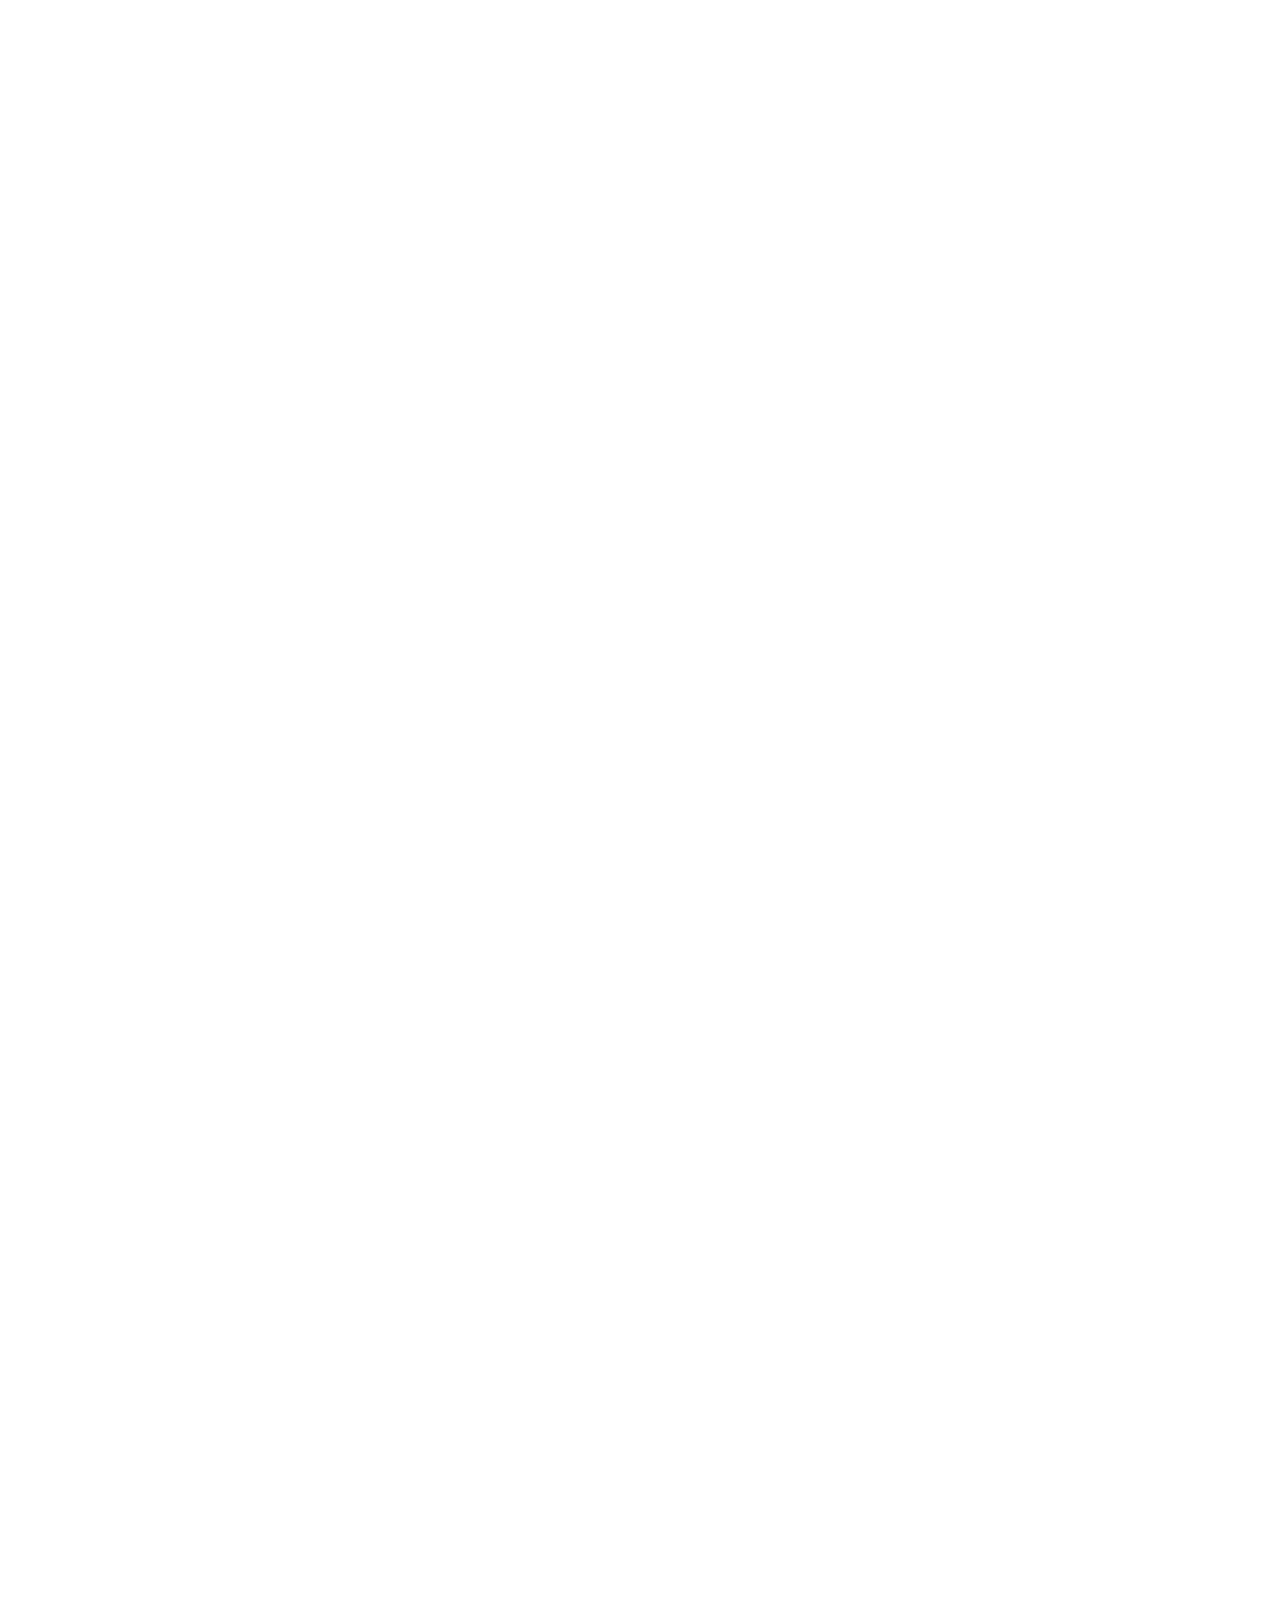
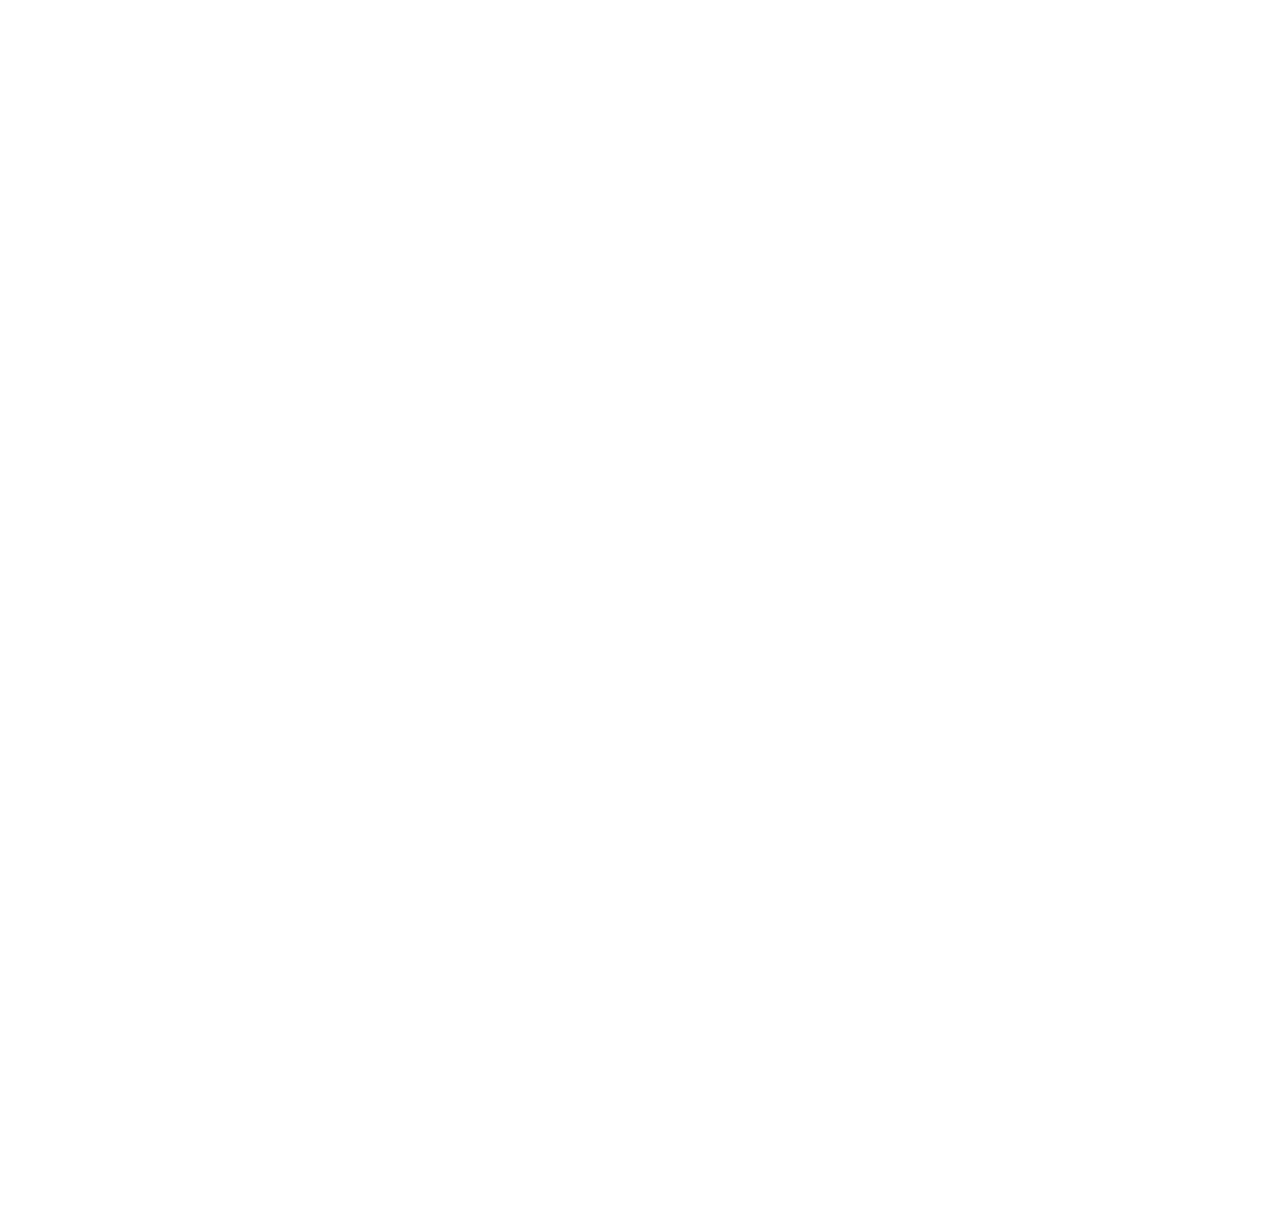
==== about-us.html @ c3145909 "feat: create 'about us' page, and change home page components" ====
<!DOCTYPE html>
<html lang="en">
  <head>
    <meta charset="utf-8" />

    <title>CrossSolutions</title>

    <meta name="description" content="Description" />
    <meta http-equiv="X-UA-Compatible" content="IE=edge" />
    <meta
      name="viewport"
      content="width=device-width, initial-scale=1, maximum-scale=2"
    />

    <link
      rel="icon"
      href="assets/img/brands/crossLogoBranco.png"
      type="image/x-icon"
    />

    <link rel="stylesheet" href="assets/css/bootstrap-grid.css" />
    <link rel="stylesheet" href="assets/css/style.css" />
    <link
      rel="preload"
      href="assets/fonts/source-sans-pro-v21-latin/source-sans-pro-v21-latin-regular.woff2"
      as="font"
      type="font/woff2"
      crossorigin
    />
    <link
      rel="preload"
      href="assets/fonts/source-sans-pro-v21-latin/source-sans-pro-v21-latin-700.woff2"
      as="font"
      type="font/woff2"
      crossorigin
    />
    <link
      rel="preload"
      href="assets/fonts/montserrat-v25-latin/montserrat-v25-latin-700.woff2"
      as="font"
      type="font/woff2"
      crossorigin
    />
    <link
      rel="preload"
      href="assets/fonts/montserrat-v25-latin/montserrat-v25-latin-600.woff2"
      as="font"
      type="font/woff2"
      crossorigin
    />

    <link
      rel="preload"
      href="assets/fonts/material-icons/material-icons.woff2"
      as="font"
      type="font/woff2"
      crossorigin
    />
    <link
      rel="preload"
      href="assets/fonts/material-icons/material-icons-outlined.woff2"
      as="font"
      type="font/woff2"
      crossorigin
    />
    <link
      href="https://cdn.jsdelivr.net/npm/bootstrap@5.0.2/dist/css/bootstrap.min.css"
      rel="stylesheet"
      integrity="sha384-EVSTQN3/azprG1Anm3QDgpJLIm9Nao0Yz1ztcQTwFspd3yD65VohhpuuCOmLASjC"
      crossorigin="anonymous"
    />
  </head>

  <body>
    <main class="main">
      <div class="main-inner">
        <!-- Begin mobile main menu -->
        <nav class="mmm">
          <div class="mmm-content">
            <ul class="mmm-list">
              <li>
                <a href="index.html">Inicio</a>
              </li>
              <li>
                <a href="about-us.html">Sobre nós</a>
              </li>
              <li>
                <a href="#.html">Projetos</a>
              </li>
              <li>
                <a href="#.html">Contato</a>
              </li>
            </ul>
          </div>
        </nav>
        <!-- End mobile main menu -->
        <header class="header header-minimal">
          <nav class="header-fixed">
            <div class="container">
              <div
                class="row flex-nowrap align-items-center justify-content-between"
              >
                <div class="col-auto header-fixed-col logo-wrapper">
                  <a href="index.html" class="logo" title="CrossSolutions">
                    <img
                      src="assets/img/brands/crossLogo.png"
                      alt="CrossSolutions Logo"
                    />
                    <h3
                      class="section-heading shm-none"
                      style="color: #292929; margin-left: 10px"
                    >
                      CrossSolutions
                    </h3>
                  </a>
                </div>
                <div
                  class="col-auto col-xl col-static header-fixed-col d-none d-xl-block"
                >
                  <div
                    class="row flex-nowrap align-items-center justify-content-end"
                  >
                    <div
                      class="col header-fixed-col d-none d-xl-block col-static"
                    >
                      <!-- Begin main menu -->
                      <nav class="main-mnu">
                        <ul class="main-mnu-list">
                          <li>
                            <a href="index.html" data-title="Inicio">
                              <span>Inicio</span>
                            </a>
                          </li>
                          <li>
                            <a href="about-us.html" data-title="Sobre nos">
                              <span>Sobre nós</span>
                            </a>
                          </li>
                          <li>
                            <a href="#.html" data-title="Projetos">
                              <span>Projetos</span>
                            </a>
                          </li>
                          <li>
                            <a href="#.html" data-title="Contato">
                              <span>Contato</span>
                            </a>
                          </li>
                        </ul>
                      </nav>
                      <!-- End main menu -->
                    </div>
                  </div>
                </div>
                <div class="col-auto d-block d-xl-none header-fixed-col">
                  <div class="main-mnu-btn">
                    <span class="bar bar-1"></span>
                    <span class="bar bar-2"></span>
                    <span class="bar bar-3"></span>
                    <span class="bar bar-4"></span>
                  </div>
                </div>
              </div>
            </div>
          </nav>
        </header>
        <!-- Begin bread crumbs -->
        <nav class="bread-crumbs">
          <div class="container">
            <div class="row">
              <div class="col-12">
                <ul class="bread-crumbs-list">
                  <li>
                    <a href="index.html">Inicio</a>
                    <i class="material-icons md-18">chevron_right</i>
                  </li>
                  <li>Sobre nós</li>
                </ul>
              </div>
            </div>
          </div>
        </nav>
        <!-- End bread crumbs -->

        <div class="section" style="padding-top: 1.5%;">
          <div class="container">
            <div class="row">
              <header class="col-12">
                <div class="section-heading heading-center">
                  <div class="section-subheading">nossa historia, e atribuições</div>
                  <h1>Sobre nós</h1>
                  <p class="section-desc">
                    Propondo soluções para a diversidade.
                  </p>
                </div>
              </header>
              <div class="col-12">
                <div class="content">
                  <div class="item-bordered item-border-radius">
                    <img 
                      data-src="assets/img/about-img.jpg"
                      class="img-cover img-responsive lazy"
                      src="[data-uri]"
                      alt=""
                    />
                  </div>
                  <div class="row">
					<div class="col-lg-4 col-md-6 col-12 item">
						<a href="#!" class="iitem item-style iitem-hover">
							<div class="iitem-icon">
								<i class="material-icons material-icons-outlined md-48">emoji_flags</i>
							</div>
							<div class="iitem-icon-bg">
								<i class="material-icons material-icons-outlined">emoji_flags</i>
							</div>
							<h3 class="iitem-heading item-heading-large">Missão</h3>
							<div class="iitem-desc" style="text-align: justify;">Lorem ipsum dolor, sit amet consectetur adipisicing elit.
								Impedit tempora itaque consequatur quas! Consectetur provident id magnam recusandae.</div>
						</a>
					</div>
					<div class="col-lg-4 col-md-6 col-12 item">
						<a href="#!" class="iitem item-style iitem-hover">
							<div class="iitem-icon">
								<i class="material-icons material-icons-outlined md-48">visibility</i>
							</div>
							<div class="iitem-icon-bg">
								<i class="material-icons material-icons-outlined">visibility</i>
							</div>
							<h3 class="iitem-heading item-heading-large">Visão</h3>
							<div class="iitem-desc" style="text-align: justify;">Lorem, ipsum dolor sit amet consectetur adipisicing elit. Vitae,
								eum? Nesciunt quae repellendus deleniti pariatur officiis expedita beatae in
								accusantium.</div>
						</a>
					</div>
					<div class="col-lg-4 col-md-12 col-12 item">
						<a href="#!" class="iitem item-style iitem-hover">
							<div class="iitem-icon">
								<i class="material-icons material-icons-outlined md-48">add_reaction</i>
							</div>
							<div class="iitem-icon-bg">
								<i class="material-icons material-icons-outlined">add_reaction</i>
							</div>
							<h3 class="iitem-heading item-heading-large">Valores</h3>
							<div class="iitem-desc" style="text-align: justify;">Lorem ipsum dolor sit amet consectetur adipisicing elit. Quasi
								sapiente ex nisi quae quisquam quo ut facere obcaecati, enim sequi.</div>
						</a>
					</div>
				</div>
                </div>
              </div>
            </div>
          </div>
        </div>
      <!-- Begin footer -->
      <footer class="footer footer-minimal">
		<div class="footer-main">
			<div class="container">
				<div class="row items align-items-center">
					<div class="col-lg-3 col-md-4 col-12 item">
						<div class="widget-brand-info">
							<div class="widget-brand-info-main">
								<a href="index.html" class="logo" title="CrossSolutions">
									<img data-src="assets/img/logo-white.svg" class="lazy" width="133"
										height="36" src="assets/img/brands/crossLogoBranco.png" alt="PathSoft"
										data-loaded="true" style="opacity: 1;">
									<h3 class="section-heading shm-none"
										style="color: white; opacity: 1; margin-left:10px;">CrossSolutions</h3>
								</a>
							</div>
						</div>
					</div>
					<div class="col-md item">
						<div class="footer-item">
							<nav class="footer-nav">
								<ul class="footer-mnu footer-mnu-line">
									<li><a href="#!" class="hover-link"
											data-title="Inicio"><span>Inicio</span></a></li>
									<li><a href="#!" class="hover-link" data-title="Sobre nos"><span>Sobre
												nos</span></a></li>
									<li><a href="#!" class="hover-link"
											data-title="Projetos"><span>Projetos</span></a></li>
									<li><a href="#!" class="hover-link"
											data-title="Contato"><span>Contato</span></a></li>
								</ul>
							</nav>
						</div>
					</div>
				</div>
			</div>
		</div>
		<div class="footer-bottom">
			<div class="container">
				<div class="row justify-content-between items">
					<div class="col-md-auto col-12 item">
						<nav class="footer-links">
							<ul>
								<li><a href="terms-and-conditions.html">Termos e Condições</a></li>
								<li><a href="privacy-policy.html">Politica de privacidade</a></li>
							</ul>
						</nav>
					</div>
					<div class="col-md-auto col-12 item">
						<div class="copyright">© 2023 CrossSolutions - Todos direitos reservados.</div>
					</div>
				</div>
			</div>
		</div>
	</footer><!-- End footer -->
      <!-- End footer -->
    </main>
    <!-- End main -->

    <script src="assets/libs/jquery/jquery.min.js"></script>
    <script src="assets/libs/lozad/lozad.min.js"></script>
    <script src="assets/libs/device/device.js"></script>
    <script src="assets/libs/spincrement/jquery.spincrement.min.js"></script>
    <script src="assets/libs/pristine/pristine.min.js"></script>
    <script src="assets/js/custom.js"></script>
    <script src="assets/js/forms.js"></script>
  </body>
</html>
---- assets/css/style.css ----
/*   
Theme Name: psFree
Theme URI: 
Author: Koval Web
Author URI: https://www.templatemonster.com/vendors/kovalweb
Description: The Template is created for web template
Tags: html5, css3, sass, gulp, bootstrap grid
Version: 2.0.0
*/
:root {
    --font-family: "Source Sans Pro";
    --font-size: 16px;
    --font-weight: 400;
    --font-style: normal;
    --line-height: 1.625;
    --heading-font-family: "Montserrat";
    --heading-font-size: 2.5rem;
    --heading-line-height: 1.3;
    --heading-font-weight: 700;
    --accent-color: #186ADC;
    --el-gradient-start: #1859B4;
    --el-gradient-end: #0467F1;
    --background-color: #ffffff;
    --background-secondary-color: #F0F4F8;
    --text-primary: #303036;
    --text-secondary: #63636b;
    --border-color: #D4D4E1;
    --placeholder-color: #6F6F76;
    --error-color: #ff3d0d;
    --alert-primary: #0065D1;
    --alert-success: #1CAB55;
    --alert-danger: #E91C1C;
    --alert-warning: #C79C00;
    --el-border-radius: 10px;
    --el-border-radius-min: 6px;
    --el-box-shadow: 2px 4px 20px 1px rgba(45, 45, 45, 0.13);
    --header-box-shadow: 0px 0px 14px 0px rgba(77, 82, 94, 0.15);
}

/* === CSS Table Of Content

1. Content
    1.1 Fonts
    1.2 Base
    1.3 Tables
    1.4 Typography
2. General
3. Components
    3.1 Accordion
    3.2 Breadcrumb
    3.3 Buttons
    3.4 Forms
    3.5 Icons
    3.6 Pagination
    3.7 Tabs
4. Widgets
    4.1 Brand info
5. Bloks
    5.1 Intro
    5.2 Icon items
    5.3 Items of numbers
    5.4 Counters
    5.5 Reviews
    5.6 News
    5.7 Brands
    5.8 Contact
6. Layouts
    6.1 Header
    6.2 Section
    6.3 Footer
7. Media

=== */
/* === 1. Content === */
/* 1.1 Fonts */
@font-face {
    font-family: "Source Sans Pro";
  font-style: normal;
  font-weight: 400;
  font-display: swap;
  src: url("../fonts/source-sans-pro-v21-latin/source-sans-pro-v21-latin-regular.woff2") format("woff2");
}

@font-face {
    font-family: "Source Sans Pro";
  font-style: normal;
  font-weight: 700;
  font-display: swap;
  src: url("../fonts/source-sans-pro-v21-latin/source-sans-pro-v21-latin-700.woff2") format("woff2");
}

@font-face {
    font-family: "Montserrat";
  font-style: normal;
  font-weight: 600;
  font-display: swap;
  src: url("../fonts/montserrat-v25-latin/montserrat-v25-latin-600.woff2") format("woff2");
}

@font-face {
    font-family: "Montserrat";
  font-style: normal;
  font-weight: 700;
  font-display: swap;
  src: url("../fonts/montserrat-v25-latin/montserrat-v25-latin-700.woff2") format("woff2");
}

@font-face {
    font-family: "Material Icons";
  font-style: normal;
  font-weight: 400;
  font-display: swap;
  src: url("../fonts/material-icons/material-icons.woff2") format("woff2");
}

@font-face {
    font-family: "Material Icons Outlined";
  font-style: normal;
  font-weight: 400;
  font-display: swap;
  src: url("../fonts/material-icons/material-icons-outlined.woff2") format("woff2");
}

/* 1.2 Base */
* {
    box-sizing: border-box;
}

*:before, *:after {
    box-sizing: border-box;
}

html {
    font-size: var(--font-size);
}

html, body {
    min-height: 100%;
}

body {
    font-size: 1rem;
    width: 100%;
    min-width: 320px;
    line-height: var(--line-height);
    font-family: var(--font-family);
    font-weight: var(--font-weight);
    font-style: var(--font-style);
    overflow-x: hidden;
    color: var(--text-primary);
    margin: 0;
    padding: 0;
    opacity: 1;
    background-color: var(--background-color);
}

body.overflow-hidden {
    overflow: hidden;
}

.main {
    position: relative;
    margin: 0;
    padding: 0;
    min-height: 100vh;
    height: 100%;
    width: 100%;
    max-width: 1920px;
    margin: 0 auto;
    display: flex;
    flex-direction: column;
    opacity: 1;
    box-shadow: var(--el-box-shadow);
    visibility: hidden;
    opacity: 0;
}

.main.main-visible {
    visibility: visible;
    opacity: 1;
}

.main-inner {
    flex: 1 0 auto;
    overflow: hidden;
}

.footer {
    flex: 0 0 auto;
}

header ul, header ol, footer ul, footer ol, aside ul, aside ol, nav ul, nav ol {
    list-style: none;
    margin: 0;
    padding: 0;
}

a {
    color: var(--accent-color);
    text-decoration: underline;
    transition: all 0.2s;
}

a:hover {
    text-decoration: none;
    color: var(--accent-color);
}

code {
    font-size: 87.5%;
    color: #e83e8c;
    word-break: break-word;
}

/* 1.3 Tables */
table {
    width: 100%;
    border-collapse: collapse;
    text-align: left;
    border-bottom: 1px solid var(--border-color);
}

table.table-border {
    border: 1px solid var(--border-color);
}

table.table-border td {
    border-right: 1px solid var(--border-color);
}

table.table-secondary tr:nth-child(even) {
    background-color: transparent;
}

table.table-secondary tbody tr {
    border-bottom: 1px solid var(--border-color);
    transition: all 0.2s;
}

table.table-secondary tbody tr:first-child {
    border-top: 1px solid var(--border-color);
}

table.table-secondary tbody tr:hover {
    background-color: var(--background-secondary-color);
}

table.table-bordered tr:nth-child(even) {
    background-color: transparent;
}

table.table-bordered td {
    border: 1px solid var(--border-color);
}

table.table-bordered thead tr th {
    color: var(--text-primary);
    border: 1px solid var(--border-color);
}

table td, table th {
    padding: 1rem;
}

table tr:nth-child(even) {
    background-color: var(--background-secondary-color);
}

table thead tr {
    border-bottom: 1px solid var(--border-color);
}

table thead tr th {
    font-weight: bold;
    font-size: 1rem;
}

table tfoot {
    font-weight: 600;
}

@media only screen and (max-width: 767.98px), only screen and (min-width: 567px) and (max-width: 900px) and (orientation: landscape) {
    .table-responsive {
        position: relative;
        width: 100%;
        overflow-y: auto;
    }

    .table-responsive table {
        width: 650px;
    }

    .table-responsive-outer {
        position: relative;
    }

    .table-responsive-outer::after {
        content: "";
        position: absolute;
        top: 0;
        right: 0;
        width: 0.625rem;
        height: 100%;
        background-image: linear-gradient(0deg, rgba(255, 255, 255, 0.3), #fff);
    }

    .table-container::-webkit-scrollbar {
        -webkit-appearance: none;
        width: 0.875rem;
        height: 0.875rem;
    }

    .table-container::-webkit-scrollbar-thumb {
        border-radius: var(--el-border-radius);
        border: 3px solid #fff;
        background-color: rgba(0, 0, 0, 0.3);
    }
}

/* 1.4 Typography */
h1, h2, h3, h4, h5, h6 {
    font-family: var(--heading-font-family);
    font-weight: var(--heading-font-weight);
    line-height: var(--heading-line-height);
    padding: 0;
    margin: 0 0 2rem 0;
}

h1 {
    font-size: 2.5rem;
}

h2 {
    font-size: 2rem;
}

h3 {
    font-size: 1.75rem;
}

h4 {
    font-size: 1.5rem;
}

h5 {
    font-size: 1.25rem;
}

h6 {
    font-size: 1.125rem;
}

p {
    margin: 0 0 2rem 0;
}

hr {
    border: none;
    border-top: 1px solid var(--border-color);
}

mark {
    padding: .2em;
    background-color: var(--accent-color);
    color: var(--background-color);
}

small {
    font-size: 0.85rem;
}

blockquote {
    padding: 0 0 0 1.25em;
    margin: 0;
    font-style: italic;
    color: var(--text-secondary);
    border-left: 3px solid var(--accent-color);
}

blockquote p {
    margin-bottom: 0 !important;
}

blockquote footer {
    color: var(--accent-color);
    font-style: normal;
    padding-top: 0.8em;
}

.content h2, .content h3, .content h4, .content h5, .content h6,
.entry-content h2,
.entry-content h3,
.entry-content h4,
.entry-content h5,
.entry-content h6 {
    margin-top: 2.5rem;
}

.content h2:first-child, .content h3:first-child, .content h4:first-child, .content h5:first-child, .content h6:first-child,
  .entry-content h2:first-child,
  .entry-content h3:first-child,
  .entry-content h4:first-child,
  .entry-content h5:first-child,
  .entry-content h6:first-child {
    margin-top: 0;
}

.content ul, .content ol,
.entry-content ul,
.entry-content ol {
    list-style: none;
    margin: 0;
    padding: 0;
}

.content ul li, .content ol li,
  .entry-content ul li,
  .entry-content ol li {
    position: relative;
    margin-bottom: 0.625rem;
    padding-left: 1.75rem;
}

.content ul li::before, .content ol li::before,
    .entry-content ul li::before,
    .entry-content ol li::before {
    position: absolute;
    left: 0;
    display: inline-flex;
    color: var(--accent-color);
    line-height: var(--line-height);
    min-width: 1.25rem;
    margin-right: 0.5rem;
}

.content ul li::before,
.entry-content ul li::before {
    content: "\e5ca";
    top: -0.125rem;
    font-family: 'Material Icons';
    font-size: 1.125rem;
    height: calc(1rem * var(--line-height));
    min-width: 1.5rem;
}

.content ul li > *,
.entry-content ul li > * {
    display: inline-flex;
}

.content ol,
.entry-content ol {
    counter-reset: item;
}

.content ol li::before,
  .entry-content ol li::before {
    content: counter(item) ".";
    counter-increment: item;
}

.content img,
.entry-content img {
    display: block;
    max-width: 100%;
    height: auto;
    border-radius: var(--el-border-radius);
}

.content > *,
.entry-content > * {
    margin-bottom: 2rem !important;
}

.content > *:last-child,
  .entry-content > *:last-child {
    margin-bottom: 0;
}

@media only screen and (max-width: 767.98px), only screen and (min-width: 567px) and (max-width: 900px) and (orientation: landscape) {
    h1 {
        font-size: 2rem;
    }

    h2 {
        font-size: 1.75rem;
    }

    h3 {
        font-size: 1.5rem;
    }

    h4 {
        font-size: 1.25rem;
    }

    h5 {
        font-size: 1.125rem;
    }
}

/* 2 General */
.litems {
    margin-bottom: calc(0px - (var(--bs-gutter-x) + var(--bs-gutter-x)/2 ));
}

.litem {
    margin-bottom: calc(var(--bs-gutter-x) + var(--bs-gutter-x)/2);
}

.items {
    margin-bottom: calc(0px - var(--bs-gutter-x));
}

.item {
    margin-bottom: var(--bs-gutter-x);
}

.item-style {
    position: relative;
    background-color: var(--background-color);
    border-radius: var(--el-border-radius);
    overflow: hidden;
    color: var(--text-primary);
    height: 100%;
    transition: box-shadow 0.2s;
}

.item-style:hover {
    box-shadow: var(--el-box-shadow);
}

.item-style:hover::after {
    border-color: transparent;
}

.item-style::after {
    content: "";
    position: absolute;
    left: 0;
    top: 0;
    width: 100%;
    height: 100%;
    border-radius: var(--el-border-radius);
    border: 1px solid var(--border-color);
    overflow: hidden;
    pointer-events: none;
    transition: border-color 0.2s;
    z-index: 1;
}

.item-border-radius {
    border-radius: var(--el-border-radius);
    overflow: hidden;
}

.item-bordered {
    border: 1px solid var(--border-color);
}

.el {
    --el-custom-size: 100%;
    position: relative;
    display: block;
    width: 100%;
    overflow: hidden;
}

.el::after {
    content: "";
    float: left;
    margin-top: 100%;
}

.el.el-3x4::after {
    margin-top: 133.33333%;
}

.el.el-4x3::after {
    margin-top: 75%;
}

.el.el-4x5::after {
    margin-top: 125%;
}

.el.el-5x4::after {
    margin-top: 80%;
}

.el.el-16x9::after {
    margin-top: 56.25%;
}

.el.el-9x16::after {
    margin-top: 177.7777%;
}

.el.el-2x1::after {
    margin-top: 50%;
}

.el.el-custom::after {
    margin-top: var(--el-custom-size);
}

.el-absolute {
    position: absolute;
    left: 0;
    top: 0;
    width: 100%;
    height: 100%;
}

.item-wide {
    height: 33.75rem;
}

.img-style {
    border-radius: var(--el-border-radius);
    overflow: hidden;
}

.img-style img {
    margin: 0;
}

.img-style-min {
    border-radius: calc(var(--el-border-radius) * 0.6);
}

.img-cover {
    display: block;
    width: 100%;
    height: 100%;
    -o-object-fit: cover;
    object-fit: cover;
}

.img-responsive {
    display: block;
    max-width: 100%;
    height: auto;
}

.item-heading,
.item-heading-middle,
.item-heading-large {
    font-family: var(--heading-font-family);
    font-size: 1.125rem;
    font-weight: var(--heading-font-weight);
}

.item-heading a,
  .item-heading-middle a,
  .item-heading-large a {
    text-decoration: none;
    color: var(--text-primary);
}

.item-heading a:hover,
    .item-heading-middle a:hover,
    .item-heading-large a:hover {
    color: var(--accent-color);
}

.item-heading-middle {
    font-size: 1.25rem;
}

.item-heading-large {
    font-size: 1.5rem;
}

.widget-heading {
    margin-bottom: 1.25rem;
}

.item-border-radius {
    border-radius: var(--el-border-radius);
    overflow: hidden;
}

.item-text-row {
    white-space: nowrap;
    text-overflow: ellipsis;
    overflow: hidden;
}

.item-text-row-2 {
    display: -webkit-box;
    -webkit-line-clamp: 2;
    -webkit-box-orient: vertical;
    overflow: hidden;
}

.item-text-row-3 {
    display: -webkit-box;
    -webkit-line-clamp: 3;
    -webkit-box-orient: vertical;
    overflow: hidden;
}

.content-items {
    margin-bottom: -3.5rem;
}

.content-item {
    margin-bottom: 3.5rem;
}

.el-ripple {
    --ripple-width: 100%;
    --ripple-time: 0.4s;
    position: relative;
    overflow: hidden;
    transition: all var(--ripple-time);
}

.el-ripple .el-ripple-circle {
    content: "";
    position: absolute;
    display: block;
    width: 0;
    height: 0;
    border-radius: 50%;
    background: var(--el-gradient-start);
    transform: translate(-50%, -50%);
    transition: width var(--ripple-time), padding-top var(--ripple-time);
    z-index: 0;
}

.el-ripple span, .el-ripple div, .el-ripple i {
    position: relative;
    z-index: 1;
}

.el-ripple:hover {
    color: var(--background-color);
}

.el-ripple:hover .el-ripple-circle {
    width: calc(var(--ripple-width) * 3);
    padding-top: calc(var(--ripple-width) * 3);
}

.list-style-none {
    list-style: none;
    padding: 0;
    margin: 0;
}

.text-center {
    text-align: center;
}

.text-right {
    text-align: right;
}

.text-justify {
    text-align: justify;
}

.text-secondary {
    color: var(--text-secondary);
}

.d-flex {
    display: flex;
    flex-wrap: wrap;
}

.gutters-default {
    margin-right: -0.625rem;
    margin-left: -0.625rem;
}

.gutters-default > .col,
  .gutters-default > [class*="col-"] {
    padding-right: 0.625rem;
    padding-left: 0.625rem;
}

.gutters-20 {
    margin-right: -0.625rem;
    margin-left: -0.625rem;
}

.gutters-20 > .col,
  .gutters-20 > [class*="col-"] {
    padding-right: 0.625rem;
    padding-left: 0.625rem;
}

.gutters-10 {
    margin-right: -0.3125rem;
    margin-left: -0.3125rem;
}

.gutters-10 > .col,
  .gutters-10 > [class*="col-"] {
    padding-right: 0.3125rem;
    padding-left: 0.3125rem;
}

.flex-nowrap {
    flex-wrap: nowrap;
}

.bff {
    display: block;
    padding: 1rem 0;
    background: linear-gradient(to right, var(--el-gradient-start) 0%, var(--el-gradient-end) 100%);
    color: var(--background-color);
    text-decoration: none;
}

.bff:hover {
    color: var(--background-color);
}

.bff-container {
    text-align: center;
}

.bff-container p {
    font-family: var(--heading-font-family);
    font-size: 1.125rem;
    margin: 0 0 0.5rem 0;
    font-weight: 600;
    text-transform: uppercase;
}

.bff-container .btn.btn-border {
    color: var(--background-color);
    fill: var(--background-color);
}

.bff-container .btn.btn-border::before {
    border-color: var(--background-color);
}

/* === 3. Components === */
/* 3.1 Accordion */
.accordion {
    color: var(--text-secondary);
}

.accordion.accordion-clear {
    margin-bottom: -1rem;
}

.accordion-list {
    list-style: none;
    margin: 0;
    padding: 0;
}

.section-bgc .accordion-item {
    background-color: var(--background-color);
}

.accordion-item {
    display: block;
    border-radius: var(--el-border-radius);
    background-color: var(--background-secondary-color);
    overflow: hidden;
    margin-bottom: 1rem;
}

.accordion-item.active .accordion-trigger::before {
    transform: rotate(0);
}

.accordion-trigger {
    position: relative;
    cursor: pointer;
    padding: 1.25rem 3.125rem 1.25rem 1.25rem;
    color: var(--text-primary);
    line-height: 1.2;
}

.accordion-trigger::after, .accordion-trigger::before {
    content: "";
    position: absolute;
    right: 1.25rem;
    top: 50%;
    width: 0.875rem;
    height: 2px;
    background-color: var(--accent-color);
    margin-top: -1px;
    transition: all 0.3s;
}

.accordion-trigger::before {
    transform: rotate(90deg);
}

.accordion-content {
    display: none;
    padding: 1.25rem;
    border-top: 1px solid var(--border-color);
}

/* 3.2 Breadcrumb */
.bread-crumbs {
    position: relative;
    padding: 1.125rem 0;
    background-color: var(--background-secondary-color);
}

.bread-crumbs-list {
    position: relative;
    display: flex;
    font-size: 1rem;
    overflow: hidden;
    color: var(--accent-color);
}

.bread-crumbs-list li {
    position: relative;
    margin-right: 2rem;
    white-space: nowrap;
}

.bread-crumbs-list li:last-child {
    margin-right: 0;
}

.bread-crumbs-list li:last-child i {
    display: none;
}

.bread-crumbs-list li:last-child a {
    color: var(--accent-color);
    text-decoration: none;
    pointer-events: none;
}

.bread-crumbs-list li a {
    text-decoration: none;
    color: var(--text-secondary);
}

.bread-crumbs-list li a:hover {
    text-decoration: underline;
}

.bread-crumbs-list li i {
    position: absolute;
    top: 50%;
    right: -1.5625rem;
    margin-top: -0.5625rem;
}

/* 3.3 Buttons */
.btn-group {
    display: flex;
    flex-wrap: wrap;
    align-items: flex-start;
    margin: 0 0 -1.25rem -1.25rem;
}

.btn-group > * {
    display: block;
    margin: 0 0 1.25rem 1.25rem;
}

.btn {
    --ripple-width: 100%;
    --ripple-time: 0.4s;
    position: relative;
    display: inline-block;
    text-align: center;
    font-size: 1rem;
    font-weight: var(--font-weight);
    font-family: var(--font-family);
    line-height: var(--line-height);
    color: var(--background-color);
    fill: var(--background-color);
    background: var(--el-gradient-end);
    background: linear-gradient(to right, var(--el-gradient-start) 0%, var(--el-gradient-end) 100%);
    text-decoration: none;
    padding: 0.75em 1.75em;
    border-radius: var(--el-border-radius-min);
    outline: none;
    border: none;
    cursor: pointer;
    overflow: hidden;
    transition: color var(--ripple-time), fill var(--ripple-time);
}

.btn > i, .btn > span, .btn > svg, .btn > img {
    position: relative;
    z-index: 1;
}

.btn > img {
    width: 1.375rem;
    height: 1.375rem;
}

.btn .el-ripple-circle {
    content: "";
    position: absolute;
    display: block;
    width: 0;
    height: 0;
    border-radius: 50%;
    background: var(--el-gradient-start);
    transform: translate(-50%, -50%);
    transition: width var(--ripple-time), padding-top var(--ripple-time);
    z-index: 0;
}

.btn.btn-w240 {
    min-width: 15rem;
}

.btn.btn-wide {
    display: block;
    width: 100%;
}

.btn.btn-small {
    font-size: 16px;
    font-weight: 600;
}

.btn.btn-small.btn-with-icon > svg {
    width: 2rem;
    min-width: 0.8125rem;
    height: 0.8125rem;
    max-width: 80%;
}

.btn.btn-small > img {
    width: 1.25rem;
    height: 1.25rem;
}

.btn.btn-border {
    background: transparent;
    color: var(--text-primary);
    fill: var(--text-primary);
}

.btn.btn-border:hover {
    background: none;
    color: var(--background-color);
}

.btn.btn-border::before {
    content: "";
    position: absolute;
    left: 0;
    top: 0;
    width: 100%;
    height: 100%;
    border: 1px solid var(--text-primary);
    border-radius: var(--el-border-radius-min);
    overflow: hidden;
}

.btn.btn-border .el-ripple-circle {
    background: var(--text-primary);
}

.btn.btn-with-icon {
    display: flex;
    align-items: center;
    justify-content: center;
}

.btn.btn-with-icon > svg {
    width: 0.875rem;
    height: 0.875rem;
}

.btn.btn-with-icon .btn-icon-right {
    margin-left: 0.5rem;
}

.btn.btn-with-icon .btn-icon-left {
    margin-right: 0.5rem;
}

.btn:focus {
    outline: none;
}

.btn:hover {
    color: var(--background-color);
    fill: var(--background-color);
}

.btn:hover .el-ripple-circle {
    width: calc(var(--ripple-width) * 2.5);
    padding-top: calc(var(--ripple-width) * 2.5);
}

.ripple {
    position: relative;
    overflow: hidden;
}

.ripple-effect {
    display: inline-block;
    position: absolute;
    top: 0;
    left: 0;
    width: 0.25rem;
    height: 0.25rem;
    background-color: rgba(255, 255, 255, 0.3);
    border-radius: 50%;
    animation: ripple 1s ease forwards;
    z-index: 3;
}

@keyframes ripple {
    0% {
        transform: none;
    }

    100% {
        transform: scale(250);
    }
}

.hl-list li.active > .hover-link {
    pointer-events: none;
}

.hl-list li.active > .hover-link > span {
    transform: translateY(100%);
}

.hl-list li.active > .hover-link::after {
    transform: translateY(0);
}

.hl-list li.open > .hover-link > span {
    transform: translateY(100%);
}

.hl-list li.open > .hover-link::after {
    transform: translateY(0);
}

.hover-link {
    position: relative;
    overflow: hidden;
    display: block;
    text-decoration: none;
    color: var(--text-primary);
}
.badge{
    margin: 5px;
    margin-top: 0px;
    padding: 5px;
  }
  
  .badge-primary{
    background-color: mediumpurple;
  }
  .badge-secondary{
    background-color: mediumseagreen;
  }
  .badge-success{
    background-color: mediumaquamarine;
  }

  .badge-primarye{
    background-color: mediumpurple;
  }
  .badge-secondarye{
    background-color: midnightblue;
  }
  .badge-successe{
    background-color: #292929;
  }

  .badge-primaryl{
    background-color: rebeccapurple;
  }
  .badge-secondaryl{
    background-color: mediumseagreen;
  }
  .badge-successl{
    background-color: #E91C1C;
  }

.hover-link::after {
    content: attr(data-title);
    position: absolute;
    left: 0;
    top: 0;
    display: block;
    width: 100%;
    transform: translateY(-100%);
    transition: all 0.4s;
    color: var(--accent-color);
}

.hover-link > span {
    display: block;
    transform: translateY(0);
    transition: all 0.4s;
}

.hover-link:hover > span, .hover-link.active > span {
    transform: translateY(100%);
}

.hover-link:hover::after, .hover-link.active::after {
    transform: translateY(0);
}

.btn-top {
    position: fixed;
    right: 15px;
    bottom: -5rem;
    width: 2.5rem;
    height: 2.5rem;
    display: flex;
    border-radius: var(--el-border-radius-min);
    border: 1px solid var(--border-color);
    background: var(--background-color);
    z-index: 98;
    fill: var(--accent-color);
    transition: all 0.2s;
    cursor: pointer;
    opacity: 0;
    visibility: hidden;
}

.btn-top.active {
    opacity: 1;
    visibility: visible;
    bottom: 15px;
}

.btn-top:hover {
    border-color: var(--accent-color);
    fill: var(--accent-color);
}

.btn-top > svg {
    width: 0.875rem;
    height: 0.625rem;
    margin: auto;
    transform: rotate(-90deg);
}

/* 3.4 Forms */
*::-webkit-input-placeholder,
*::placeholder {
    color: var(--placeholder-color);
    opacity: 1;
}

input[type="text"],
input[type="email"],
input[type="tel"],
input[type="password"],
input[type="number"],
input[type="search"],
input[type="url"],
input[type="date"],
input[type="month"],
input[type="week"],
input[type="time"],
input[type="datetime-local"],
input[type="file"],
textarea {
    display: block;
    font-size: 1rem;
    font-family: var(--font-family);
    font-weight: var(--font-weight);
    width: 100%;
    padding: calc(0.75em - 1px) 1rem;
    margin-bottom: 1rem;
    line-height: var(--line-height);
    border-radius: var(--el-border-radius-min);
    border: 1px solid var(--border-color);
    background-color: transparent;
    outline: none;
    color: var(--text-primary);
    box-shadow: none;
    -webkit-appearance: none;
    -moz-appearance: none;
    appearance: none;
    transition: all 0.2s;
}

input[type="text"]:focus,
  input[type="email"]:focus,
  input[type="tel"]:focus,
  input[type="password"]:focus,
  input[type="number"]:focus,
  input[type="search"]:focus,
  input[type="url"]:focus,
  input[type="date"]:focus,
  input[type="month"]:focus,
  input[type="week"]:focus,
  input[type="time"]:focus,
  input[type="datetime-local"]:focus,
  input[type="file"]:focus,
  textarea:focus {
    border-color: var(--accent-color);
}

input[type="text"]:disabled,
  input[type="email"]:disabled,
  input[type="tel"]:disabled,
  input[type="password"]:disabled,
  input[type="number"]:disabled,
  input[type="search"]:disabled,
  input[type="url"]:disabled,
  input[type="date"]:disabled,
  input[type="month"]:disabled,
  input[type="week"]:disabled,
  input[type="time"]:disabled,
  input[type="datetime-local"]:disabled,
  input[type="file"]:disabled,
  textarea:disabled {
    background-color: var(--background-secondary-color);
}

textarea {
    height: auto;
    resize: none;
}

.form-fields {
    margin-bottom: -1.25rem;
}

.form-field {
    position: relative;
    margin-bottom: 1.25rem;
}

.form-field.error input,
  .form-field.error textarea {
    border-color: var(--error-color);
}

.form-field input[type="text"],
  .form-field input[type="email"],
  .form-field input[type="tel"],
  .form-field input[type="password"],
  .form-field input[type="number"],
  .form-field input[type="search"],
  .form-field input[type="url"],
  .form-field input[type="date"],
  .form-field input[type="month"],
  .form-field input[type="week"],
  .form-field input[type="time"],
  .form-field input[type="datetime-local"],
  .form-field input[type="file"],
  .form-field textarea,
  .form-field .form-field-label {
    margin: 0;
}

.form-field.form-field-m0 {
    margin: 0;
}

.form-field.focus .form-field-label {
    opacity: 0;
    visibility: hidden;
    transform: translateX(1rem);
}

.form-field div.error {
    position: absolute;
    right: 0.3125rem;
    top: 0.3125rem;
    color: var(--error-color);
    font-size: 0.75rem;
    line-height: 1;
}

.form-field.form-field-checkbox div.error {
    position: absolute;
    right: initial;
    left: 0;
    top: -0.875rem;
    color: var(--error-color);
    font-size: 0.75rem;
    line-height: 1;
}

.form-field input.error,
  .form-field textarea.error {
    border-color: var(--error-color);
}

.form-field small {
    color: var(--text-secondary);
}

.input-states-labelled {
    display: block;
}

.form-field-group {
    position: relative;
}

.form-field-group.focus .form-field-label {
    opacity: 0;
    visibility: hidden;
    transform: translateX(1rem);
}

.required {
    color: var(--error-color);
}

.form-field-label {
    font-size: 1rem;
    position: absolute;
    left: 0;
    top: 0;
    width: 100%;
    pointer-events: none;
    color: var(--placeholder-color);
    padding: calc(0.75em - 1px) 1rem;
    transition: all 0.2s;
    border: 1px solid transparent;
    opacity: 1;
    visibility: visible;
    transform: none;
}

.form-btn {
    display: flex;
}

.form-btn.form-btn-wide .btn {
    width: 100%;
}

.form-btn .btn {
    display: block;
}

/* 3.5 Icons */
.material-icons {
    font-family: 'Material Icons';
    font-weight: normal;
    font-style: normal;
    line-height: 1;
    letter-spacing: normal;
    text-transform: none;
    display: inline-block;
    white-space: nowrap;
    word-wrap: normal;
    direction: ltr;
    -webkit-font-smoothing: antialiased;
    font-size: 1rem;
    height: 1rem;
    width: 1rem;
}

.material-icons.material-icons-outlined {
    font-family: 'Material Icons Outlined';
}

.material-icons.md-18 {
    font-size: 1.125rem;
    width: 1.125rem;
    height: 1.125rem;
}

.material-icons.md-20 {
    font-size: 1.25rem;
    width: 1.25rem;
    height: 1.25rem;
}

.material-icons.md-22 {
    font-size: 1.375rem;
    width: 1.375rem;
    height: 1.375rem;
}

.material-icons.md-24 {
    font-size: 1.5rem;
    width: 1.5rem;
    height: 1.5rem;
}

.material-icons.md-26 {
    font-size: 1.625rem;
    width: 1.625rem;
    height: 1.625rem;
}

.material-icons.md-28 {
    font-size: 1.75rem;
    width: 1.75rem;
    height: 1.75rem;
}

.material-icons.md-32 {
    font-size: 2rem;
    width: 2rem;
    height: 2rem;
}

.material-icons.md-36 {
    font-size: 2.25rem;
    width: 2.25rem;
    height: 2.25rem;
}

.material-icons.md-40 {
    font-size: 2.5rem;
    width: 2.5rem;
    height: 2.5rem;
}

.material-icons.md-44 {
    font-size: 2.75rem;
    width: 2.75rem;
    height: 2.75rem;
}

.material-icons.md-48 {
    font-size: 3rem;
    width: 3rem;
    height: 3rem;
}

.material-icons.md-60 {
    font-size: 3.75rem;
    width: 3.875rem;
    height: 3.75rem;
}

.material-icons.md-72 {
    font-size: 4.5rem;
    width: 4.5rem;
    height: 4.5rem;
}

/* 3.6 Pagination */
.pagination {
    display: flex;
    justify-content: center;
    padding-top: 0.625rem;
}

.pagination-list {
    list-style: none;
    margin: 0;
    padding: 0;
    display: flex;
    align-items: center;
    margin-left: -0.625rem;
}

.pagination-list li {
    margin-left: 0.625rem;
}

.pagination-list li:hover a, .pagination-list li:hover span, .pagination-list li.active a, .pagination-list li.active span {
    color: var(--accent-color);
    border-color: var(--accent-color);
}

.pagination-list li.active a, .pagination-list li.active span {
    cursor: default;
    pointer-events: none;
}

.pagination-list li.pagination-item-arrow a, .pagination-list li.pagination-item-arrow span {
    color: var(--accent-color);
    border-color: transparent;
    width: 1.5rem;
    height: 1.5rem;
}

.pagination-list li.pagination-item-arrow:hover a, .pagination-list li.pagination-item-arrow:hover span {
    color: var(--text-primary);
}

.pagination-list li.pagination-item-disabled a, .pagination-list li.pagination-item-disabled span {
    color: var(--text-secondary);
    pointer-events: none;
}

.pagination-list li.pagination-item-disabled:hover a, .pagination-list li.pagination-item-disabled:hover span {
    color: var(--text-secondary);
}

.pagination-list li a, .pagination-list li span {
    display: flex;
    align-items: center;
    justify-content: center;
    width: 2.1875rem;
    height: 2.1875rem;
    color: var(--text-secondary);
    text-decoration: none;
    border: 1px solid var(--border-color);
    border-radius: var(--el-border-radius-min);
}

.pagination-list li a.dots, .pagination-list li span.dots {
    border-color: transparent;
}

/* 3.7 Tabs */
.tabs {
    position: relative;
}

.tabs-nav {
    display: flex;
    flex-wrap: wrap;
    list-style: none;
    margin: 0;
    padding: 0;
    border-bottom: 1px solid var(--border-color);
    color: var(--text-primary);
}

.tabs-nav li {
    padding: 0.625rem 0;
    margin-right: 2.5rem;
    cursor: pointer;
    position: relative;
    transition: all 0.2s;
}

.tabs-nav li:last-child {
    margin-right: 0;
}

.tabs-nav li::after {
    content: "";
    position: absolute;
    left: 50%;
    bottom: -1px;
    width: 0;
    height: 2px;
    background-color: var(--accent-color);
    transform: translateX(-50%);
    transition: all 0.2s;
}

.tabs-nav li.active, .tabs-nav li:hover {
    color: var(--accent-color);
}

.tabs-nav li.active::after, .tabs-nav li:hover::after {
    width: 100%;
}

.tabs-item {
    display: none;
    padding-top: 2rem;
}

.tabs-item.active {
    display: block;
}

.tabs-vertical {
    display: flex;
    align-items: flex-start;
}

.tabs-vertical .tabs-nav {
    display: block;
    border: none;
    width: 16rem;
    min-width: 16rem;
    border-radius: var(--el-border-radius);
    overflow: hidden;
}

.tabs-vertical .tabs-nav li {
    width: 100%;
    margin: 0;
    padding: 1rem 1.25rem;
    border-bottom: 1px solid var(--border-color);
}

.tabs-vertical .tabs-nav li:last-child {
    border: none;
}

.tabs-vertical .tabs-nav li::after {
    content: none;
}

.tabs-vertical .tabs-nav li:hover {
    color: var(--accent-color);
}

.tabs-vertical .tabs-nav li.active {
    background-color: var(--accent-color);
    color: var(--background-color);
}

.tabs-vertical .tabs-item {
    padding-top: 0;
}

.tabs-vertical .tabs-container {
    padding-left: 2rem;
}

.tabs-container {
    width: 100%;
}

@media (max-width: 991.98px) {
    .tabs-vertical .tabs-nav {
        min-width: 225px;
        width: 225px;
    }
}

@media (max-width: 767.98px) {
    .tabs-vertical {
        flex-wrap: wrap;
    }

    .tabs-vertical .tabs-nav {
        width: 100%;
    }

    .tabs-vertical .tabs-nav li {
        padding: 0.625rem 1rem;
    }

    .tabs-vertical .tabs-container {
        padding-left: 0;
        padding-top: 1.5rem;
    }

    .tabs-item {
        padding-top: 0;
    }

    .tabs-container {
        padding-top: 1.5rem;
    }

    .tabs-nav {
        border: none;
    }

    .tabs-nav li {
        width: 50%;
        margin-right: 0;
        margin-bottom: 0.5rem;
        padding: 0.75rem 1rem;
        border-bottom: 1px solid var(--border-color);
        line-height: 1.3;
    }
}

@media (min-width: 1200px) {
    .tabs-nav {
        font-size: 1.125rem;
    }
}

/* === 4. Widgets === */
/* 4.1 Brand info */
.widget-brand-info {
    display: flex;
    flex-direction: column;
    justify-content: space-between;
    height: 100%;
    line-height: 1;
}

.widget-brand-info .logo {
    display: inline-flex;
    opacity: 1;
}

.widget-brand-info .logo img {
    margin: 0;
    width: 100%;
    height: 100%;
}

.widget-brand-info .wbim-socials {
    margin-top: 1.25rem;
}

.widget-brand-info.aligncenter {
    text-align: center;
}

.widget-brand-info.aligncenter .widget-brand-info-main,
    .widget-brand-info.aligncenter .logo {
    margin-left: auto;
    margin-right: auto;
}

.widget-brand-info.aligncenter .widget-socials {
    justify-content: center;
}

.widget-brand-info.alignright {
    text-align: right;
}

.widget-brand-info.alignright .widget-brand-info-main,
    .widget-brand-info.alignright .logo {
    margin-left: auto;
}

.widget-brand-info.alignright .widget-socials {
    justify-content: flex-end;
}

.wbim-p p {
    margin-top: 1.25rem;
}

.widget-brand-info-main {
    max-width: 30rem;
}

.widget-brand-info-main > *:last-child {
    margin-bottom: 0;
}

.widget-brand-info-main p {
    line-height: var(--line-height);
}

/* === 5. Bloks === */
/* 5.1 Intro */
.intro {
    position: relative;
    z-index: 1;
}

.intro-item {
    display: block;
    min-height: 40rem;
    overflow: hidden;
}

.intro-item {
    position: relative;
    display: flex;
    align-items: center;
    padding: 3.5rem 0;
    color: var(--text-primary);
    background-repeat: no-repeat;
    background-position: center;
    background-size: cover;
    background-color: var(--background-color);
    min-width: 100%;
    width: 100%;
}

.intro-item .container {
    position: relative;
    z-index: 3;
}

.intro-item::after {
    content: none;
    position: absolute;
    left: 0;
    top: 0;
    width: 100%;
    height: 100%;
    background-color: rgba(0, 0, 0, 0.7);
}

.intro-item .section-subheading {
    font-size: var(--font-size);
}

.intro-item .section-desc {
    font-size: var(--font-size);
    max-width: 100%;
}

.intro-item h1, .intro-item h2, .intro-item h3 {
    font-size: var(--heading-font-size) !important;
}

.intro-item-bgc {
    background-color: var(--background-secondary-color);
}

.intro-content {
    --margin-left: 0;
    --margin-right: 0;
    --max-width: 25rem;
    width: 100%;
    max-width: var(--max-width);
    margin: 0 var(--margin-right) 0 var(--margin-left);
    padding: 0 0 3.75rem 0;
}

.intro-content.intro-content-center {
    margin: 0 auto;
    text-align: center;
    padding: 0;
}

.intro-content.intro-content-center .intro-btns {
    justify-content: center;
}

.intro-btns {
    align-items: center;
    margin-top: 1.75rem;
}

@media (max-width: 1199.98px) {
    .intro-item {
        min-height: 35rem;
    }

    .intro-item {
        min-height: 35rem;
    }

    .intro-item::after {
        content: "";
    }

    .intro-item-type-1 {
        color: rgba(255, 255, 255, 0.9);
    }

    .intro-item-type-1 .section-desc {
        color: rgba(255, 255, 255, 0.7);
    }

    .intro-item-type-1 .section-subheading {
        color: rgba(255, 255, 255, 0.8);
    }

    .intro-item-type-1 .btn.btn-border {
        color: rgba(255, 255, 255, 0.9);
        fill: rgba(255, 255, 255, 0.9);
    }

    .intro-item-type-1 .btn.btn-border:hover {
        color: rgba(255, 255, 255, 0.9);
        fill: rgba(255, 255, 255, 0.9);
    }

    .intro-item-type-1 .btn.btn-border::before {
        border-color: rgba(255, 255, 255, 0.9);
    }

    .intro-item-type-1 .btn.btn-border::after {
        background: rgba(255, 255, 255, 0.9);
    }
}

@media (max-width: 991.98px) {
    .intro-content {
        margin: 0 !important;
    }
}

@media only screen and (max-width: 767.98px), only screen and (min-width: 567px) and (max-width: 900px) and (orientation: landscape) {
    .intro-item h1, .intro-item h2, .intro-item h3 {
        font-size: 2rem;
    }

    .intro-content {
        padding-bottom: 0;
        max-width: 380px;
    }

    .intro-item {
        --heading-font-size: 2.25rem!important;
        --font-size: 1rem!important;
    }
}

@media only screen and (min-width: 567px) and (max-width: 900px) and (orientation: landscape) {
    .intro-item {
        height: auto;
        min-height: 25rem;
    }

    .intro-content {
        margin-bottom: 2.5rem;
    }
}

/* 5.2 Icon items */
.iitem {
    display: block;
    text-align: center;
    padding: 1.5rem;
    text-decoration: none;
    transition: box-shadow 0.2s, background-color 0.2s, color 0.2s;
}

.iitem:hover {
    color: var(--text-primary);
}

.iitem.iitem-hover:hover {
    background-color: var(--accent-color);
    color: var(--background-color);
}

.iitem.iitem-hover:hover .iitem-icon {
    background: var(--background-color);
    color: var(--accent-color);
    fill: var(--accent-color);
}

.iitem.iitem-hover:hover .iitem-icon.iii-stroke {
    fill: transparent;
    stroke: var(--accent-color);
}

.iitem.iitem-hover:hover .iitem-icon.iii-fill-stroke {
    stroke: var(--accent-color);
}

.iitem.iitem-hover:hover .iitem-icon-bg {
    opacity: 0.14;
}

.iitem.iitem-hover:hover .iitem-desc {
    color: var(--background-color);
}

.main-visible .iitem-icon {
    transition: background-color 0.2s, color 0.2s, fill 0.2s;
}

.iitem-icon {
    display: flex;
    align-items: center;
    justify-content: center;
    width: 6rem;
    height: 6rem;
    min-width: 6rem;
    border-radius: 50%;
    overflow: hidden;
    background-color: var(--accent-color);
    background: linear-gradient(to right, var(--el-gradient-start) 0%, var(--el-gradient-end) 100%);
    margin: 0 auto 1.25rem;
    color: var(--background-color);
    fill: var(--background-color);
    stroke: transparent;
}

.iitem-icon > svg, .iitem-icon img {
    display: block;
    width: 3rem;
    height: 3rem;
}

.iitem-icon > img {
    -o-object-fit: contain;
    object-fit: contain;
}

.iitem-icon.iii-stroke {
    fill: transparent;
    stroke: var(--background-color);
}

.iitem-icon.iii-fill-stroke {
    fill: var(--background-color);
    stroke: var(--background-color);
}

.iitem-icon-bg {
    position: absolute;
    left: 50%;
    transform: translateX(-50%);
    top: 2rem;
    z-index: 1;
    opacity: 0;
    color: var(--background-color);
    fill: var(--background-color);
    stroke: transparent;
    transition: opacity 0.2s 0.1s;
}

.iitem-icon-bg.iii-stroke {
    fill: transparent;
    stroke: var(--background-color);
}

.iitem-icon-bg.iii-fill-stroke {
    fill: var(--background-color);
    stroke: var(--background-color);
}

.iitem-icon-bg i {
    font-size: 31.25rem;
}

.iitem-icon-bg i, .iitem-icon-bg svg {
    width: 31.25rem;
    height: 31.25rem;
}

.iitem-heading {
    margin-bottom: 1rem;
}

.iitem-desc {
    color: var(--text-secondary);
    transition: color 0.2s;
}

.iitem-icon,
.iitem-heading,
.iitem-desc {
    position: relative;
    z-index: 2;
}

@media (max-width: 1199.98px) {
    .iitem {
        padding-left: 1.5rem;
        padding-right: 1.5rem;
    }
}

/* 5.3 Items of numbers */
.ini {
    position: relative;
    display: flex;
    align-items: flex-start;
}

.ini-count {
    font-size: 1.0625rem;
    font-family: var(--heading-font-family);
    font-weight: var(--heading-font-weight);
    color: var(--accent-color);
    margin-top: 0.125rem;
    position: relative;
    z-index: 1;
    padding-right: 0.3125rem;
}

.ini-count::after {
    content: "";
    position: absolute;
    left: 100%;
    top: 50%;
    width: 3.25rem;
    height: 1px;
    background-color: var(--text-primary);
    margin-top: -1px;
}

.ini-info {
    position: relative;
    z-index: 1;
    padding-left: 3.75rem;
}

.ini-heading {
    margin-bottom: 1.25rem;
}

.ini-desc {
    color: var(--text-secondary);
}

.ini-desc p {
    margin: 0;
}

@media (max-width: 1199.98px) {
    .ini-info {
        padding-left: 2.5rem;
    }

    .ini-count::after {
        width: 2rem;
    }
}

@media (max-width: 991.98px) {
    .ini-info {
        padding-left: 2.75rem;
    }

    .ini-count::after {
        width: 2.25rem;
    }
}

@media only screen and (max-width: 767.98px), only screen and (min-width: 567px) and (max-width: 900px) and (orientation: landscape) {
    .ini-heading {
        min-height: auto;
    }

    .ini-heading br {
        display: none;
    }

    .ini-count {
        margin-top: 0;
    }
}

@media (max-width: 575.98px) {
    .ini-info {
        padding-left: 3rem;
    }

    .ini-count::after {
        width: 42px;
    }
}

/* 5.4 Counters */
.counter-min {
    position: relative;
    height: 6.875rem;
    padding-left: 1.875rem;
}

.counter-min-block {
    position: absolute;
    left: 0;
    top: 50%;
    transform: translateY(-50%);
    height: 4.625rem;
    width: 7.5rem;
    border-radius: var(--el-border-radius);
    display: flex;
    align-items: center;
    justify-content: center;
    color: var(--background-color);
    background: var(--accent-color);
    background: linear-gradient(to right, var(--el-gradient-start) 0%, var(--el-gradient-end) 100%);
}

.counter-min-ico {
    line-height: 1;
    margin-right: 0.625rem;
}

.section-bgc .counter-min-info {
    background-color: var(--background-color);
}

.counter-min-info {
    padding-left: 6.625rem;
    height: 100%;
    display: flex;
    border-radius: var(--el-border-radius);
    background-color: var(--background-secondary-color);
    align-items: center;
    padding-right: 0.625rem;
}

.counter-min-info .counter-min-heading {
    margin-bottom: 0;
    font-size: 1.125rem;
}

.counter-min-numb {
    font-size: 2.1875rem;
    font-family: var(--heading-font-family);
    font-weight: var(--heading-font-weight);
}

/* 5.5 Reviews */
.reviews-item {
    position: relative;
    padding: 2rem 1.25rem;
}

.reviews-item-info {
    padding-top: 0.625rem;
}

.reviews-item-text {
    color: var(--text-secondary);
}

.reviews-item-text p {
    margin-bottom: 0;
}

.reviews-item-name {
    margin-bottom: 0.125rem;
    font-size: 1.125rem;
}

.reviews-item-header {
    display: flex;
    margin-bottom: 1.5rem;
}

.reviews-item-position {
    color: var(--text-secondary);
    font-size: 1rem;
}

.reviews-item-img {
    width: 4.6875rem;
    height: 4.6875rem;
    min-width: 4.6875rem;
    border-radius: 50%;
    overflow: hidden;
    margin-right: 1.25rem;
    background-color: var(--background-secondary-color);
}

.reviews-item-img img {
    display: block;
    width: 100%;
    height: 100%;
    -o-object-fit: cover;
    object-fit: cover;
}

/* 5.6 News */
.news-item {
    position: relative;
}

.news-item-img {
    position: relative;
    display: block;
    background-color: var(--background-secondary-color);
}

.news-item-img img {
    position: absolute;
    left: 0;
    top: 0;
    width: 100%;
    height: 100%;
    -o-object-fit: cover;
    object-fit: cover;
}

.news-item-info {
    position: relative;
    padding: 2.1875rem 1.25rem 1.25rem;
}

.news-item-date {
    position: absolute;
    left: 50%;
    top: -1.125rem;
    height: 2.25rem;
    line-height: 2.25rem;
    padding: 0 0.625rem;
    background-color: var(--accent-color);
    color: var(--background-color);
    font-size: 0.8125rem;
    border-radius: var(--el-border-radius-min);
    transform: translateX(-50%);
}

.news-item-heading {
    margin-bottom: 0.625rem;
    white-space: nowrap;
    text-overflow: ellipsis;
    overflow: hidden;
    font-size: 1.125rem;
}

.news-item-heading.news-item-heading-center {
    text-align: center;
}

.news-item-desc {
    color: var(--text-secondary);
}

.news-item-desc p {
    margin-bottom: 0;
}

.news-post-header {
    margin-bottom: 2rem;
}

.news-post-title {
    margin-bottom: 1rem;
}

.news-post-meta {
    display: flex;
    align-items: center;
    flex-wrap: wrap;
    font-size: 1rem;
    color: var(--text-secondary);
    margin-bottom: -1rem;
    margin-left: -1.25rem;
}

.news-post-meta-item {
    display: flex;
    align-items: center;
    margin-left: 1.25rem;
    margin-bottom: 1rem;
}

.news-post-meta-item i {
    margin-right: 0.625rem;
    color: var(--accent-color);
}

.news-post-meta-item a {
    text-decoration: none;
}

.news-post-meta-item a:hover {
    text-decoration: underline;
}

.news-post-img {
    margin-top: 1.25rem;
}

.news-post-img img {
    width: 100%;
}

.news-post-footer {
    margin-top: 2rem;
    padding-top: 0.625rem;
    border-top: 1px solid var(--border-color);
}

.news-post-cat {
    display: flex;
    flex-wrap: wrap;
    margin-bottom: -0.625rem;
    margin-left: -1rem;
    font-size: 1rem;
}

.news-post-cat li {
    margin-bottom: 0.625rem;
    margin-left: 1rem;
}

.news-post-cat li a {
    display: block;
    text-decoration: none;
}

.news-post-cat li a:hover {
    text-decoration: underline;
}

.news-post-share {
    display: flex;
    align-items: center;
}

.news-post-share-title {
    margin-right: 1.25rem;
    color: var(--text-secondary);
    margin-bottom: 0;
}

.author {
    display: flex;
    align-items: center;
    text-align: left;
}

.author-info .author-name {
    margin-bottom: 0.25rem;
}

.author-info .author-date {
    color: var(--text-secondary);
}

.author-img {
    position: relative;
    width: 4.6875rem;
    height: 4.6875rem;
    margin-right: 1.25rem;
}

.author-img img {
    display: block;
    width: 100%;
    height: 100%;
    -o-object-fit: cover;
    object-fit: cover;
}

@media (max-width: 1199.98px) {
    .news-item-info {
        padding-left: 1rem;
        padding-right: 1rem;
    }
}

@media only screen and (max-width: 767.98px), only screen and (min-width: 567px) and (max-width: 900px) and (orientation: landscape) {
    .news-item {
        max-width: 21.875rem;
        margin: 0 auto;
    }

    .news-nav {
        padding-top: 0;
    }

    .news-item-desc {
        height: auto;
    }

    .news-post-footer {
        padding-top: 1.25rem;
    }
}

/* 5.7 Brands */
.brands-carusel .flickity-slider {
    display: flex;
    align-items: center;
}

.brands-item {
    position: relative;
    padding: 1rem;
    display: flex;
    justify-content: center;
    align-items: center;
    height: 9.5rem;
}

.brands-item.item-style {
    height: 9.5rem;
}

.brands-item img {
    display: block;
    max-width: 100%;
    max-height: 100%;
    height: auto;
    width: auto;
}

.brands-min {
    display: flex;
    justify-content: center;
    align-items: center;
    min-height: 100%;
    max-width: 7.5rem;
    margin: 0 auto;
}

.brands-min img {
    display: block;
    max-width: 100%;
    max-height: 100%;
    height: auto;
    width: auto;
}

@media only screen and (min-width: 480px) {
    .brands-item {
        height: 12rem;
    }

    .brands-item.item-style {
        height: 12rem;
    }

    .brands-min {
        max-width: 10rem;
    }
}

/* 5.8 Contacts */
.contact-info {
    position: relative;
    padding: 2rem 1.25rem;
    background-color: var(--background-secondary-color);
    border-radius: var(--el-border-radius);
    height: 100%;
}

.contact-list {
    list-style: none;
    margin: 0;
    padding: 0;
    color: var(--text-secondary);
}

.contact-list li {
    display: flex;
    margin-bottom: 1.625rem;
    line-height: 1.375rem;
}

.contact-list li:last-child {
    margin-bottom: 0;
}

.contact-list li .material-icons {
    margin-right: 0.625rem;
    color: var(--accent-color);
}

.contact-list li a {
    text-decoration: none;
    display: block;
    color: var(--text-secondary);
    margin-bottom: 0.25rem;
}

.contact-list li a:last-child {
    margin-bottom: 0;
}

.contact-list li a:hover {
    color: var(--accent-color);
}

.contact-list i {
    display: flex;
    align-items: center;
    justify-content: center;
}

.contact-list i.footer-contact-tel {
    font-size: 1.25rem;
}

.contact-list i.footer-contact-email {
    font-size: 1.125rem;
}

.contact-list .footer-contact-info {
    opacity: 1;
}

.footer-contact-info h3 {
    color: var(--text-primary);
    font-size: 1.25rem;
    margin-bottom: 1rem;
}

.footer-contact-info p {
    margin-bottom: 0.25rem;
}

.footer-contact-info p:last-child {
    margin-bottom: 0;
}

.contact-form-padding {
    padding-left: 2rem;
}

.map {
    position: relative;
}

.map iframe {
    width: 100%;
    height: 100%;
    min-height: 20rem;
    border: none;
}

@media (min-width: 768px) {
    .map {
        display: flex;
        align-items: center;
        min-height: 35rem;
    }

    .map iframe {
        position: absolute;
        left: 0;
        top: 0;
        min-height: auto;
    }
}

@media (max-width: 1199.98px) {
    .contact-form-padding {
        padding-left: 0;
    }
}

@media only screen and (min-width: 567px) and (max-width: 900px) and (orientation: landscape) {
    .map,
  #map_canvas {
        min-height: 20rem;
    }

    .map iframe,
    #map_canvas iframe {
        min-height: 20rem;
    }

    .map {
        display: block;
        min-height: 20rem;
    }

    .map iframe {
        position: relative;
        left: 0;
        top: 0;
    }
}

/* === 6. Layouts === */
/* 6.1 Header */
.header {
    position: relative;
    width: 100%;
}

.header.fixed {
    position: fixed;
    z-index: 101;
}

.header.header-clear {
    padding: 1rem 0;
}

.header-fixed {
    position: relative;
    left: 0;
    top: 0;
    width: 100%;
    padding: 0.75rem 0;
    background-color: var(--background-color);
    font-size: 1rem;
    min-height: 3.5rem;
    display: flex;
    align-items: center;
    z-index: 101;
    box-shadow: var(--header-box-shadow);
}

.header-fixed.fixed {
    position: fixed;
}

.header-fixed .col-static {
    position: static;
}

.header-fixed .container {
    position: relative;
}

.logo-wrapper {
    display: flex;
    align-items: center;
}

.logo-wide {
    min-width: 16rem;
}

.logo {
    --logo-max-width: 133px;
    --logo-max-height: 36px;
    display: inline-flex;
    text-decoration: none;
}

.logo img {
    display: block;
    width: 100%;
    height: 100%;
    max-height: var(--logo-max-height);
    max-width: var(--logo-max-width);
}

.logo svg {
    display: block;
}

.logo-text {
    font-family: var(--heading-font-family);
    font-size: 1.125rem;
    font-weight: var(--heading-font-weight);
    line-height: var(--heading-line-height);
    text-decoration: none;
    color: var(--text-primary);
}

body.mmm-open {
    overflow: hidden;
}

body.mmm-open .header-fixed {
    box-shadow: var(--header-box-shadow);
}

body.mmm-open .mmm {
    transform: none;
}

.mmm {
    display: none;
    position: fixed;
    left: 0;
    top: 0;
    flex-direction: column;
    justify-content: space-between;
    width: 100%;
    height: 100%;
    max-width: 20rem;
    background-color: var(--background-color);
    z-index: 100;
    box-shadow: var(--header-box-shadow);
    transform: translateX(-150%);
    overflow: hidden;
    overflow-y: auto;
    transition: transform 0.6s;
}

.mf-bg {
    position: fixed;
    left: 0;
    top: 0;
    width: 0;
    height: 0;
    z-index: 99;
    opacity: 0;
    cursor: pointer;
    visibility: hidden;
    transition: opacity 0.4s;
}

.mf-bg::after {
    content: "";
    position: absolute;
    left: 0;
    top: 0;
    width: 100%;
    height: 100%;
    background-color: rgba(0, 0, 0, 0.8);
}

.mf-bg.visible {
    opacity: 1;
    visibility: visible;
    width: 100%;
    height: 100%;
}

.mf-bg.side-visible {
    z-index: 1110;
}

.mmm-content {
    background-color: var(--background-secondary-color);
}

.mmm-list {
    list-style: none;
    margin: 0;
    padding: 0;
    font-size: var(--font-size);
}

.mmm-list > li {
    position: relative;
    border-bottom: 1px solid var(--background-color);
}

.mmm-list > li > a {
    display: block;
    color: var(--text-primary);
    text-decoration: none;
    width: 100%;
    padding: 0 3.75rem 0 1.25rem;
    height: 3.125rem;
    line-height: 3.125rem;
    white-space: nowrap;
    text-overflow: ellipsis;
    overflow: hidden;
}

.mmm-list > li.active > a {
    background-color: var(--accent-color);
    color: var(--background-color);
}

.tablet .main-mnu-list > li.menu-item-has-children > a, .mobile .main-mnu-list > li.menu-item-has-children > a {
    pointer-events: none;
}

.main-mnu {
    display: flex;
    align-items: center;
    justify-content: flex-end;
    width: 100%;
}

.main-mnu-list {
    display: inline-flex;
    margin-left: -1.5rem;
}

.main-mnu-list.hide {
    display: none;
}

.main-mnu-list > li {
    position: relative;
    margin-left: 1.5rem;
    padding: 1rem 0;
}

.main-mnu-list > li:hover > a > span, .main-mnu-list > li.active > a > span {
    transform: translateY(100%);
}

.main-mnu-list > li:hover > a::after, .main-mnu-list > li.active > a::after {
    transform: none;
}

.main-mnu-list > li > a {
    font-size: 0.9375rem;
    overflow: hidden;
    white-space: nowrap;
}

.main-mnu-list > li > a::after {
    content: attr(data-title);
    position: absolute;
    left: 0;
    top: 0;
    transform: translateY(-100%);
    width: 100%;
    white-space: nowrap;
    transition: all 0.4s;
    color: var(--accent-color);
}

.main-mnu-list > li > a > span {
    display: block;
    transform: translateY(0);
    transition: all 0.4s;
}

.main-mnu-list > li a {
    color: var(--text-primary);
    position: relative;
    display: flex;
    align-items: center;
    text-decoration: none;
    font-size: 1rem;
}

.main-mnu-btn {
    position: relative;
    display: block;
    width: 24px;
    height: 18px;
    overflow: hidden;
}

.main-mnu-btn .bar {
    position: absolute;
    display: block;
    width: 100%;
    height: 2px;
    background-color: var(--text-primary);
    transition: all 0.4s ease-in-out;
}

.main-mnu-btn .bar-1 {
    top: 0;
}

.main-mnu-btn .bar-2,
  .main-mnu-btn .bar-3 {
    top: 8px;
}

.main-mnu-btn .bar-3 {
    right: 0;
}

.main-mnu-btn .bar-4 {
    bottom: 0;
}

.main-mnu-btn.active .bar-1 {
    transform: translateX(40px);
    background-color: transparent;
}

.main-mnu-btn.active .bar-2 {
    transform: rotate(45deg);
}

.main-mnu-btn.active .bar-3 {
    transform: rotate(-45deg);
}

.main-mnu-btn.active .bar-4 {
    transform: translateX(-40px);
    background-color: transparent;
}

.side {
    position: fixed;
    top: 0;
    width: 20rem;
    height: 100%;
    background: var(--background-color);
    z-index: 1111;
    transition: all 0.4s;
}

.side.side-right {
    right: 0;
    transform: translateX(20rem);
}

.side.open {
    transform: none;
}

.side-scroll {
    padding: 1rem 1.5rem 1.25rem;
    width: 100%;
    height: 100%;
    overflow: hidden;
    overflow-y: auto;
}

.side-close {
    position: absolute;
    right: 1rem;
    top: 1.25rem;
    width: 1.5rem;
    height: 1.5rem;
    cursor: pointer;
    transition: all 0.2s;
    z-index: 2;
}

.side-close:hover {
    transform: rotate(90deg);
    color: var(--accent-color);
}

.side-login {
    margin-top: 2rem;
    margin-bottom: 1.25rem;
}

.side-form-title {
    text-align: center;
    margin-bottom: 1.5rem;
}

.side-form-nav {
    margin-top: 1.25rem;
    text-align: center;
}

.sfn-row {
    margin-bottom: 1rem;
}

.sfn-row:last-child {
    margin-bottom: 0;
}

@media only screen and (max-height: 750px) {
    .side-form .input-states-labelled {
        display: none;
    }
}

/* 6.2 Section */
.section {
    position: relative;
    padding: 4.5rem 0;
    background-color: var(--background-color);
    color: var(--text-primary);
}

.section.section-without-padding {
    padding: 0;
}

.section.section-without-padding-top {
    padding-top: 0;
}

.section.section-without-padding-bottom {
    padding-bottom: 0;
}

.section.section-minimal-padding {
    padding: 30px 0;
}

.section.section-container-fluid-without-padding .container-fluid {
    padding: 0;
}

.page-sections {
    padding-top: 3.5rem;
}

.page-sections .section {
    padding: 0;
    margin-bottom: 3.5rem;
}

.page-sections .section:last-child {
    margin-bottom: 0;
}

.section-overflow-hidden {
    overflow: hidden;
}

.section-bgc {
    background-color: var(--background-secondary-color);
}

.section-header-margin-none .section-heading {
    margin: 0;
}

.section-heading {
    margin-bottom: 3.25rem;
    max-width: 850px;
}

.section-heading h1, .section-heading h2, .section-heading h3 {
    position: relative;
    font-size: 2.5rem;
    margin: 0;
}

.section-heading.shm-none {
    margin-bottom: 0;
}

.section-heading .btn-group {
    margin-top: 2rem;
}

.heading-center {
    text-align: center;
    margin-left: auto;
    margin-right: auto;
}

.heading-center .section-desc {
    margin-left: auto;
    margin-right: auto;
}

.heading-right {
    text-align: right;
    margin-left: auto;
}

.heading-right .section-desc {
    margin-left: auto;
}

.section-subheading {
    margin-bottom: 0.3125rem;
    text-transform: uppercase;
    color: var(--accent-color);
}

.section-desc {
    margin: 1.25rem 0;
    max-width: 30rem;
    color: var(--text-secondary);
}

.section-footer {
    margin-top: 1rem;
}

.section-footer .content {
    margin-bottom: 1.25rem;
    max-width: 30rem;
}

.section-footer .content.text-center {
    margin-left: auto;
    margin-right: auto;
}

.section-footer .content.text-right {
    margin-left: auto;
}

.section-footer .content.content-no-margin {
    margin-bottom: 0;
}

.section-footer.section-footer-mt-1 {
    margin-top: -0.75rem;
}

.main-content .container .container {
    padding: 0;
}

/* 6.3 Footer */
.footer {
    position: relative;
    background-color: var(--text-primary);
    width: 100%;
    color: var(--background-color);
    font-size: 1rem;
}

.footer p, .footer i {
    opacity: 0.8;
}

.footer a {
    opacity: 0.8;
    color: var(--background-color);
    text-decoration: none;
}

.footer a:hover {
    color: var(--background-color);
    opacity: 1;
}

.footer a::after {
    color: var(--background-color);
}

.mobile .footer, .tablet .footer {
    z-index: 1 !important;
    position: relative !important;
}

.mobile .main-inner, .tablet .main-inner {
    margin-bottom: 0 !important;
}

.footer-minimal .footer-main {
    padding: 2.5rem 0;
}

.footer-minimal .footer-company-info .logo {
    margin-bottom: 0;
}

.footer-main {
    position: relative;
    padding: 4rem 0;
}

.footer-main::before {
    content: "";
    position: absolute;
    left: 0;
    top: 0;
    width: 100%;
    height: 1px;
    background-color: var(--background-color);
    opacity: 0.1;
}

.footer-main > .container > .items {
    margin-bottom: -2.5rem;
}

.footer-main .footer-widget {
    margin-bottom: 2.5rem;
}

.footer-mnu li {
    margin-bottom: 1rem;
}

.footer-mnu li:last-child {
    margin-bottom: 0;
}

.footer-mnu-line {
    display: flex;
    flex-wrap: wrap;
    justify-content: flex-end;
    margin-left: -2rem;
    margin-bottom: -0.5rem;
}

.footer-mnu-line li {
    margin-left: 2rem;
    margin-bottom: 0.5rem;
}

.footer-bottom {
    position: relative;
    padding: 1.625rem 0 1.5rem;
    font-size: 0.875rem;
}

.footer-bottom::before {
    content: "";
    position: absolute;
    left: 0;
    top: 0;
    width: 100%;
    height: 1px;
    background-color: var(--background-color);
    opacity: 0.1;
}

.footer-bottom .copyright {
    opacity: 0.8;
}

.footer-bottom .items {
    margin-bottom: -1.5rem;
}

.footer-bottom .item {
    margin-bottom: 1.5rem;
}

.footer-links ul {
    display: flex;
    margin-bottom: -1rem;
    margin-left: -1.25rem;
}

.footer-links ul li {
    margin-bottom: 1rem;
    margin-left: 1.25rem;
}

.footer-links ul li a {
    display: block;
    text-decoration: none;
    border-bottom: 1px dashed var(--background-color);
}

.footer-links ul li a:hover {
    border-bottom-style: solid;
}

/* === 8. Media === */
/*==========  Desktop First  ==========*/
@media (max-width: 1199.98px) {
    .mmm {
        display: flex;
    }

    .header-fixed .container {
        padding-left: 0.625rem;
        padding-right: 0.625rem;
    }

    .header-fixed .row {
        margin-left: -0.625rem;
        margin-right: -0.625rem;
    }

    .header-fixed .row .header-fixed-col {
        padding: 0 0.625rem;
    }

    .hover-link > span {
        transform: none;
    }

    .hover-link::after {
        content: none;
    }

    .hover-link.active > span, .hover-link:hover > span {
        transform: none;
    }
}

@media (max-width: 991.98px) {
    .header-fixed {
        z-index: 101;
    }
}

@media only screen and (max-width: 767.98px), only screen and (min-width: 567px) and (max-width: 900px) and (orientation: landscape) {
    .header-fixed {
        padding: 0.625rem 0 0.625rem 0.25rem;
    }

    .logo img {
        max-height: 2.25rem;
    }

    .section-heading {
        margin-bottom: 3rem;
    }

    .section-heading h1, .section-heading h2, .section-heading h3 {
        font-size: 2rem;
    }

    .item-heading-large {
        font-size: 1.25rem;
    }

    .section-nav {
        margin-bottom: 1.5rem;
    }

    .footer-main {
        padding: 3rem 0;
    }

    .footer-mnu-line {
        justify-content: center;
    }

    .footer-minimal .footer-company-top {
        display: flex;
        justify-content: center;
    }

    .footer-minimal .footer-bottom {
        text-align: center;
    }

    .footer-minimal .footer-links ul {
        justify-content: center;
    }
}

@media (max-width: 575.98px) {
    .item-heading-middle {
        font-size: 1.125rem;
    }
}

@media (max-width: 480px) {
    .el.el-16x9::after {
        margin-top: 65%;
    }

    .el.el-2x1::after {
        margin-top: 60%;
    }

    .header-minimal .btn-link .btn-link-ico {
        display: none;
    }
}

@media (min-width: 1200px) {
    .main-mnu:not(.justify-content-center) {
        padding-left: 1.25rem;
    }

    .header-fixed .col-xl {
        flex: 1 0 0%;
    }
}

@media (min-width: 1400px) {
    .main-mnu:not(.justify-content-center) {
        padding-left: 1.5rem;
    }
}

@media (min-width: 1600px) {
    .container-fluid {
        padding: 0 2rem;
    }
}

@media (min-width: 1800px) {
    .container-fluid {
        padding: 0 3rem;
    }
}

@media (min-width: 768px) {
    .bff-container {
        display: flex;
        flex-wrap: wrap;
        align-items: center;
        justify-content: space-between;
        text-align: left;
    }

    .bff-container p {
        margin: 0;
    }
}
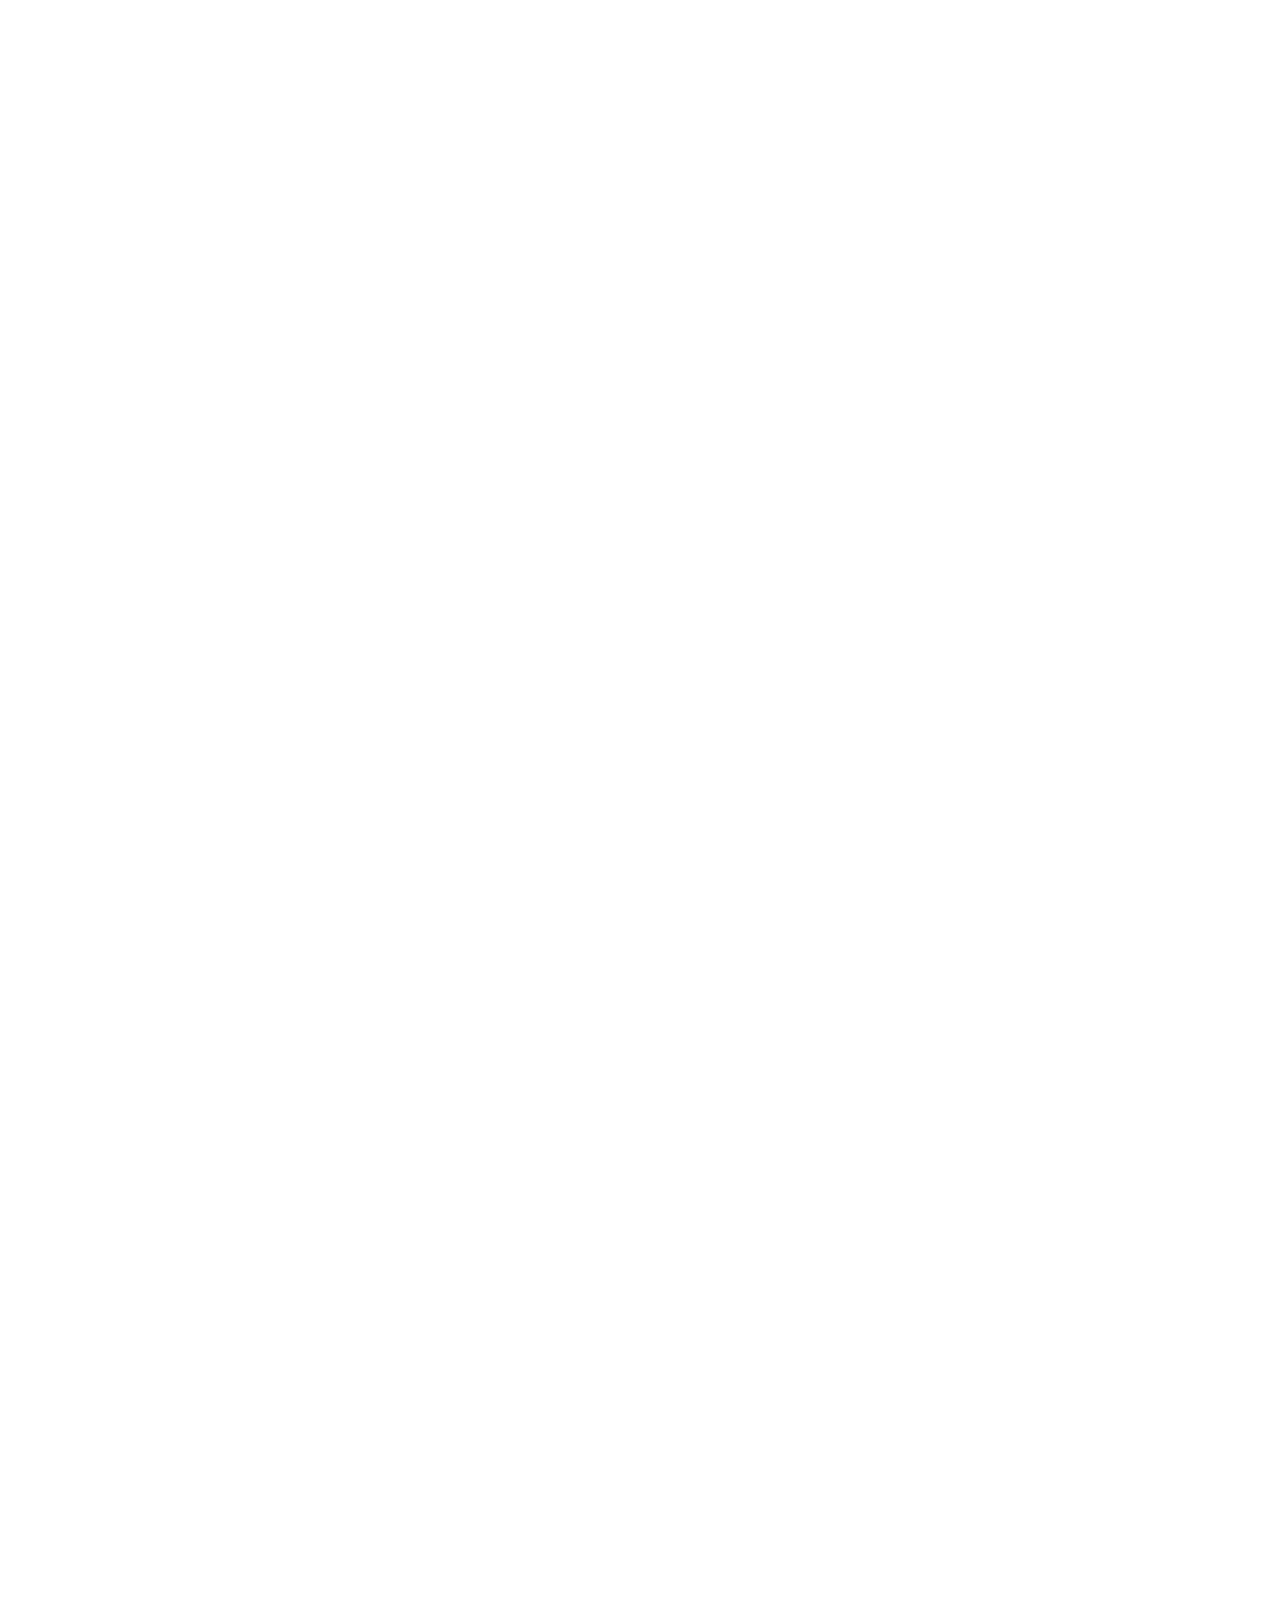
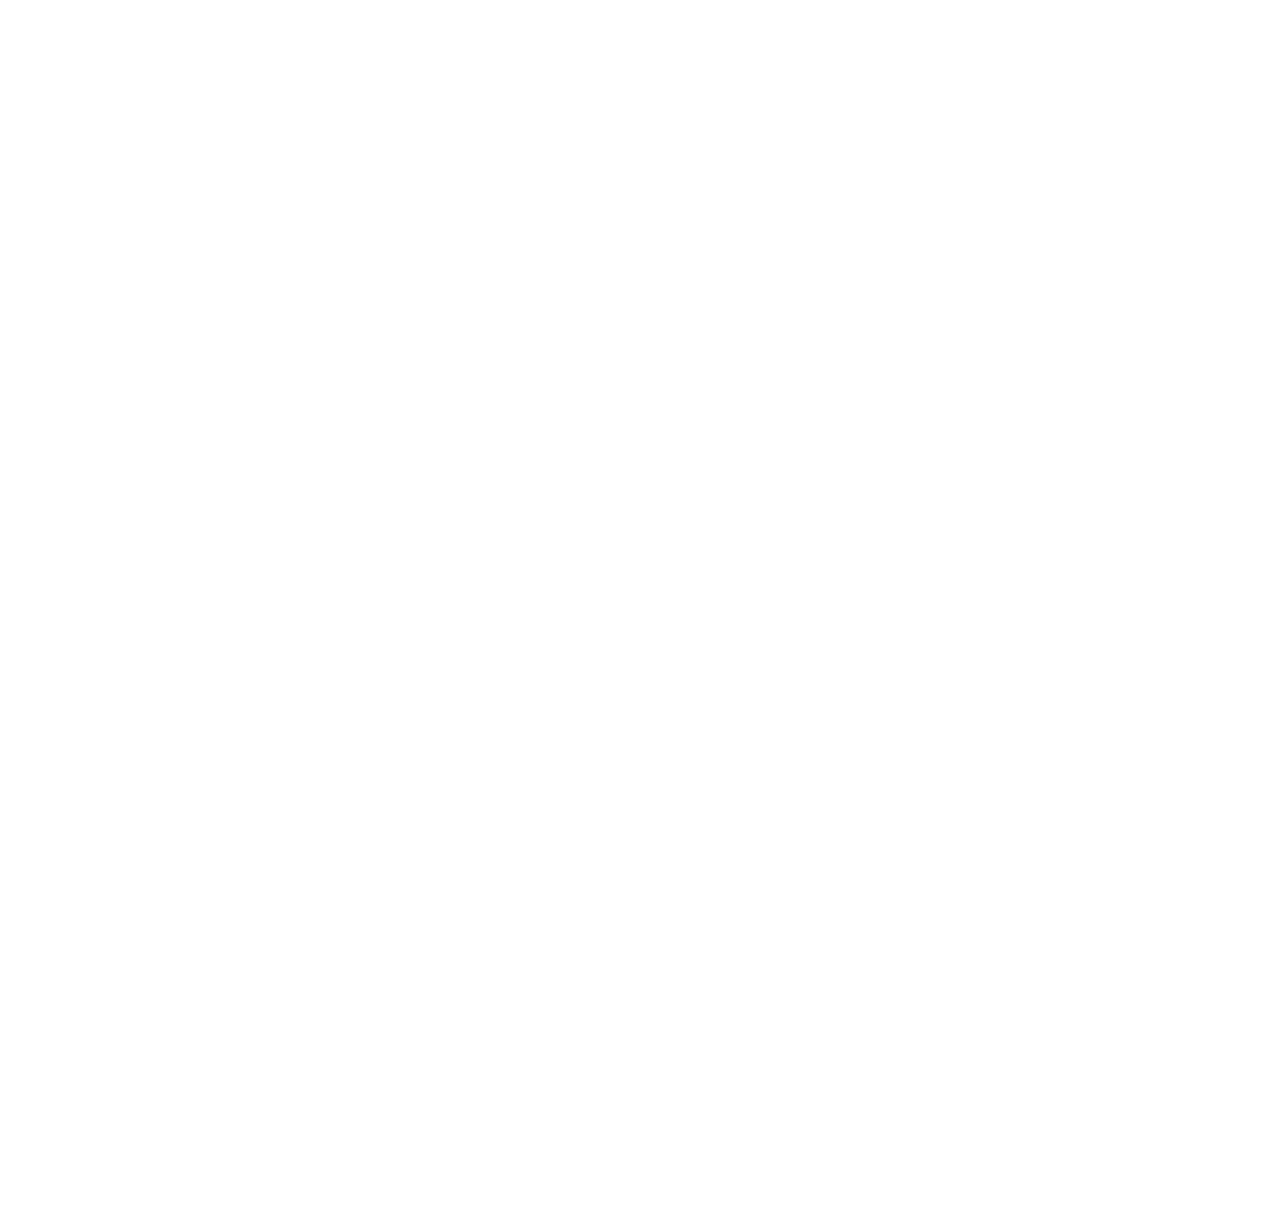
==== commit da72856d: "feat: create 'contact' page" ====
--- a/about-us.html
+++ b/about-us.html
@@ -1,321 +1,264 @@
 <!DOCTYPE html>
 <html lang="en">
-  <head>
-    <meta charset="utf-8" />
-
-    <title>CrossSolutions</title>
-
-    <meta name="description" content="Description" />
-    <meta http-equiv="X-UA-Compatible" content="IE=edge" />
-    <meta
-      name="viewport"
-      content="width=device-width, initial-scale=1, maximum-scale=2"
-    />
-
-    <link
-      rel="icon"
-      href="assets/img/brands/crossLogoBranco.png"
-      type="image/x-icon"
-    />
-
-    <link rel="stylesheet" href="assets/css/bootstrap-grid.css" />
-    <link rel="stylesheet" href="assets/css/style.css" />
-    <link
-      rel="preload"
-      href="assets/fonts/source-sans-pro-v21-latin/source-sans-pro-v21-latin-regular.woff2"
-      as="font"
-      type="font/woff2"
-      crossorigin
-    />
-    <link
-      rel="preload"
-      href="assets/fonts/source-sans-pro-v21-latin/source-sans-pro-v21-latin-700.woff2"
-      as="font"
-      type="font/woff2"
-      crossorigin
-    />
-    <link
-      rel="preload"
-      href="assets/fonts/montserrat-v25-latin/montserrat-v25-latin-700.woff2"
-      as="font"
-      type="font/woff2"
-      crossorigin
-    />
-    <link
-      rel="preload"
-      href="assets/fonts/montserrat-v25-latin/montserrat-v25-latin-600.woff2"
-      as="font"
-      type="font/woff2"
-      crossorigin
-    />
-
-    <link
-      rel="preload"
-      href="assets/fonts/material-icons/material-icons.woff2"
-      as="font"
-      type="font/woff2"
-      crossorigin
-    />
-    <link
-      rel="preload"
-      href="assets/fonts/material-icons/material-icons-outlined.woff2"
-      as="font"
-      type="font/woff2"
-      crossorigin
-    />
-    <link
-      href="https://cdn.jsdelivr.net/npm/bootstrap@5.0.2/dist/css/bootstrap.min.css"
-      rel="stylesheet"
-      integrity="sha384-EVSTQN3/azprG1Anm3QDgpJLIm9Nao0Yz1ztcQTwFspd3yD65VohhpuuCOmLASjC"
-      crossorigin="anonymous"
-    />
-  </head>
-
-  <body>
-    <main class="main">
-      <div class="main-inner">
-        <!-- Begin mobile main menu -->
-        <nav class="mmm">
-          <div class="mmm-content">
-            <ul class="mmm-list">
-              <li>
-                <a href="index.html">Inicio</a>
-              </li>
-              <li>
-                <a href="about-us.html">Sobre nós</a>
-              </li>
-              <li>
-                <a href="#.html">Projetos</a>
-              </li>
-              <li>
-                <a href="#.html">Contato</a>
-              </li>
-            </ul>
+
+<head>
+  <meta charset="utf-8" />
+
+  <title>CrossSolutions</title>
+
+  <meta name="description" content="Description" />
+  <meta http-equiv="X-UA-Compatible" content="IE=edge" />
+  <meta name="viewport" content="width=device-width, initial-scale=1, maximum-scale=2" />
+
+  <link rel="icon" href="assets/img/brands/crossLogoBranco.png" type="image/x-icon" />
+
+  <link rel="stylesheet" href="assets/css/bootstrap-grid.css" />
+  <link rel="stylesheet" href="assets/css/style.css" />
+  <link rel="preload" href="assets/fonts/source-sans-pro-v21-latin/source-sans-pro-v21-latin-regular.woff2" as="font"
+    type="font/woff2" crossorigin />
+  <link rel="preload" href="assets/fonts/source-sans-pro-v21-latin/source-sans-pro-v21-latin-700.woff2" as="font"
+    type="font/woff2" crossorigin />
+  <link rel="preload" href="assets/fonts/montserrat-v25-latin/montserrat-v25-latin-700.woff2" as="font"
+    type="font/woff2" crossorigin />
+  <link rel="preload" href="assets/fonts/montserrat-v25-latin/montserrat-v25-latin-600.woff2" as="font"
+    type="font/woff2" crossorigin />
+
+  <link rel="preload" href="assets/fonts/material-icons/material-icons.woff2" as="font" type="font/woff2" crossorigin />
+  <link rel="preload" href="assets/fonts/material-icons/material-icons-outlined.woff2" as="font" type="font/woff2"
+    crossorigin />
+  <link href="https://cdn.jsdelivr.net/npm/bootstrap@5.0.2/dist/css/bootstrap.min.css" rel="stylesheet"
+    integrity="sha384-EVSTQN3/azprG1Anm3QDgpJLIm9Nao0Yz1ztcQTwFspd3yD65VohhpuuCOmLASjC" crossorigin="anonymous" />
+</head>
+
+<body>
+  <main class="main">
+    <div class="main-inner">
+      <!-- Begin mobile main menu -->
+      <nav class="mmm">
+        <div class="mmm-content">
+          <ul class="mmm-list">
+            <li>
+              <a href="index.html">Inicio</a>
+            </li>
+            <li>
+              <a href="about-us.html">Sobre nós</a>
+            </li>
+            <li>
+              <a href="#.html">Projetos</a>
+            </li>
+            <li>
+              <a href="contacts.html">Contato</a>
+            </li>
+          </ul>
+        </div>
+      </nav>
+      <!-- End mobile main menu -->
+      <header class="header header-minimal">
+        <nav class="header-fixed">
+          <div class="container">
+            <div class="row flex-nowrap align-items-center justify-content-between">
+              <div class="col-auto header-fixed-col logo-wrapper">
+                <a href="index.html" class="logo" title="CrossSolutions">
+                  <img src="assets/img/brands/crossLogo.png" alt="Crossolutions Logo" />
+                  <h3 class="section-heading shm-none" style="color: #292929; margin-left: 10px; margin-top: 3px;">
+                    Crossolutions
+                  </h3>
+                </a>
+              </div>
+              <div class="col-auto col-xl col-static header-fixed-col d-none d-xl-block">
+                <div class="row flex-nowrap align-items-center justify-content-end">
+                  <div class="col header-fixed-col d-none d-xl-block col-static">
+                    <!-- Begin main menu -->
+                    <nav class="main-mnu">
+                      <ul class="main-mnu-list">
+                        <li>
+                          <a href="index.html" data-title="Inicio">
+                            <span>Inicio</span>
+                          </a>
+                        </li>
+                        <li>
+                          <a href="about-us.html" data-title="Sobre nos">
+                            <span>Sobre nós</span>
+                          </a>
+                        </li>
+                        <li>
+                          <a href="#.html" data-title="Projetos">
+                            <span>Projetos</span>
+                          </a>
+                        </li>
+                        <li>
+                          <a href="contacts.html" data-title="Contato">
+                            <span>Contato</span>
+                          </a>
+                        </li>
+                      </ul>
+                    </nav>
+                    <!-- End main menu -->
+                  </div>
+                </div>
+              </div>
+              <div class="col-auto d-block d-xl-none header-fixed-col">
+                <div class="main-mnu-btn">
+                  <span class="bar bar-1"></span>
+                  <span class="bar bar-2"></span>
+                  <span class="bar bar-3"></span>
+                  <span class="bar bar-4"></span>
+                </div>
+              </div>
+            </div>
           </div>
         </nav>
-        <!-- End mobile main menu -->
-        <header class="header header-minimal">
-          <nav class="header-fixed">
-            <div class="container">
-              <div
-                class="row flex-nowrap align-items-center justify-content-between"
-              >
-                <div class="col-auto header-fixed-col logo-wrapper">
-                  <a href="index.html" class="logo" title="CrossSolutions">
-                    <img
-                      src="assets/img/brands/crossLogo.png"
-                      alt="CrossSolutions Logo"
-                    />
-                    <h3
-                      class="section-heading shm-none"
-                      style="color: #292929; margin-left: 10px"
-                    >
-                      CrossSolutions
-                    </h3>
-                  </a>
-                </div>
-                <div
-                  class="col-auto col-xl col-static header-fixed-col d-none d-xl-block"
-                >
-                  <div
-                    class="row flex-nowrap align-items-center justify-content-end"
-                  >
-                    <div
-                      class="col header-fixed-col d-none d-xl-block col-static"
-                    >
-                      <!-- Begin main menu -->
-                      <nav class="main-mnu">
-                        <ul class="main-mnu-list">
-                          <li>
-                            <a href="index.html" data-title="Inicio">
-                              <span>Inicio</span>
-                            </a>
-                          </li>
-                          <li>
-                            <a href="about-us.html" data-title="Sobre nos">
-                              <span>Sobre nós</span>
-                            </a>
-                          </li>
-                          <li>
-                            <a href="#.html" data-title="Projetos">
-                              <span>Projetos</span>
-                            </a>
-                          </li>
-                          <li>
-                            <a href="#.html" data-title="Contato">
-                              <span>Contato</span>
-                            </a>
-                          </li>
-                        </ul>
-                      </nav>
-                      <!-- End main menu -->
-                    </div>
-                  </div>
-                </div>
-                <div class="col-auto d-block d-xl-none header-fixed-col">
-                  <div class="main-mnu-btn">
-                    <span class="bar bar-1"></span>
-                    <span class="bar bar-2"></span>
-                    <span class="bar bar-3"></span>
-                    <span class="bar bar-4"></span>
-                  </div>
-                </div>
-              </div>
-            </div>
-          </nav>
-        </header>
-        <!-- Begin bread crumbs -->
-        <nav class="bread-crumbs">
-          <div class="container">
-            <div class="row">
-              <div class="col-12">
-                <ul class="bread-crumbs-list">
-                  <li>
-                    <a href="index.html">Inicio</a>
-                    <i class="material-icons md-18">chevron_right</i>
-                  </li>
-                  <li>Sobre nós</li>
-                </ul>
-              </div>
-            </div>
-          </div>
-        </nav>
-        <!-- End bread crumbs -->
-
-        <div class="section" style="padding-top: 1.5%;">
-          <div class="container">
-            <div class="row">
-              <header class="col-12">
-                <div class="section-heading heading-center">
-                  <div class="section-subheading">nossa historia, e atribuições</div>
-                  <h1>Sobre nós</h1>
-                  <p class="section-desc">
-                    Propondo soluções para a diversidade.
-                  </p>
-                </div>
-              </header>
-              <div class="col-12">
-                <div class="content">
-                  <div class="item-bordered item-border-radius">
-                    <img 
-                      data-src="assets/img/about-img.jpg"
-                      class="img-cover img-responsive lazy"
-                      src="[data-uri]"
-                      alt=""
-                    />
-                  </div>
-                  <div class="row">
-					<div class="col-lg-4 col-md-6 col-12 item">
-						<a href="#!" class="iitem item-style iitem-hover">
-							<div class="iitem-icon">
-								<i class="material-icons material-icons-outlined md-48">emoji_flags</i>
-							</div>
-							<div class="iitem-icon-bg">
-								<i class="material-icons material-icons-outlined">emoji_flags</i>
-							</div>
-							<h3 class="iitem-heading item-heading-large">Missão</h3>
-							<div class="iitem-desc" style="text-align: justify;">Lorem ipsum dolor, sit amet consectetur adipisicing elit.
-								Impedit tempora itaque consequatur quas! Consectetur provident id magnam recusandae.</div>
-						</a>
-					</div>
-					<div class="col-lg-4 col-md-6 col-12 item">
-						<a href="#!" class="iitem item-style iitem-hover">
-							<div class="iitem-icon">
-								<i class="material-icons material-icons-outlined md-48">visibility</i>
-							</div>
-							<div class="iitem-icon-bg">
-								<i class="material-icons material-icons-outlined">visibility</i>
-							</div>
-							<h3 class="iitem-heading item-heading-large">Visão</h3>
-							<div class="iitem-desc" style="text-align: justify;">Lorem, ipsum dolor sit amet consectetur adipisicing elit. Vitae,
-								eum? Nesciunt quae repellendus deleniti pariatur officiis expedita beatae in
-								accusantium.</div>
-						</a>
-					</div>
-					<div class="col-lg-4 col-md-12 col-12 item">
-						<a href="#!" class="iitem item-style iitem-hover">
-							<div class="iitem-icon">
-								<i class="material-icons material-icons-outlined md-48">add_reaction</i>
-							</div>
-							<div class="iitem-icon-bg">
-								<i class="material-icons material-icons-outlined">add_reaction</i>
-							</div>
-							<h3 class="iitem-heading item-heading-large">Valores</h3>
-							<div class="iitem-desc" style="text-align: justify;">Lorem ipsum dolor sit amet consectetur adipisicing elit. Quasi
-								sapiente ex nisi quae quisquam quo ut facere obcaecati, enim sequi.</div>
-						</a>
-					</div>
-				</div>
-                </div>
-              </div>
-            </div>
-          </div>
-        </div>
+      </header>
+      <!-- Begin bread crumbs -->
+      <nav class="bread-crumbs">
+        <div class="container">
+          <div class="row">
+            <div class="col-12">
+              <ul class="bread-crumbs-list">
+                <li>
+                  <a href="index.html">Inicio</a>
+                  <i class="material-icons md-18">chevron_right</i>
+                </li>
+                <li>Sobre nós</li>
+              </ul>
+            </div>
+          </div>
+        </div>
+      </nav>
+      <!-- End bread crumbs -->
+
+      <div class="section" style="padding-top: 1.5%;">
+        <div class="container">
+          <div class="row">
+            <header class="col-12">
+              <div class="section-heading heading-center">
+                <div class="section-subheading">informações e atribuições</div>
+                <h1>Sobre nós</h1>
+                <p class="section-desc">
+                  Propondo soluções para a diversidade.
+                </p>
+              </div>
+            </header>
+            <div class="col-12">
+              <div class="content">
+                <div class="item-bordered item-border-radius">
+                  <img data-src="assets/img/about-img.jpg" class="img-cover img-responsive lazy"
+                    src="[data-uri]"
+                    alt="" />
+                </div>
+                <div class="row">
+                  <div class="col-lg-4 col-md-6 col-12 item">
+                    <a href="#!" class="iitem item-style iitem-hover">
+                      <div class="iitem-icon">
+                        <i class="material-icons material-icons-outlined md-48">emoji_flags</i>
+                      </div>
+                      <div class="iitem-icon-bg">
+                        <i class="material-icons material-icons-outlined">emoji_flags</i>
+                      </div>
+                      <h3 class="iitem-heading item-heading-large">Missão</h3>
+                      <div class="iitem-desc" style="text-align: justify;">Lorem ipsum dolor, sit amet consectetur
+                        adipisicing elit.
+                        Impedit tempora itaque consequatur quas! Consectetur provident id magnam recusandae.</div>
+                    </a>
+                  </div>
+                  <div class="col-lg-4 col-md-6 col-12 item">
+                    <a href="#!" class="iitem item-style iitem-hover">
+                      <div class="iitem-icon">
+                        <i class="material-icons material-icons-outlined md-48">visibility</i>
+                      </div>
+                      <div class="iitem-icon-bg">
+                        <i class="material-icons material-icons-outlined">visibility</i>
+                      </div>
+                      <h3 class="iitem-heading item-heading-large">Visão</h3>
+                      <div class="iitem-desc" style="text-align: justify;">Lorem, ipsum dolor sit amet consectetur
+                        adipisicing elit. Vitae,
+                        eum? Nesciunt quae repellendus deleniti pariatur officiis expedita beatae in
+                        accusantium.</div>
+                    </a>
+                  </div>
+                  <div class="col-lg-4 col-md-12 col-12 item">
+                    <a href="#!" class="iitem item-style iitem-hover">
+                      <div class="iitem-icon">
+                        <i class="material-icons material-icons-outlined md-48">add_reaction</i>
+                      </div>
+                      <div class="iitem-icon-bg">
+                        <i class="material-icons material-icons-outlined">add_reaction</i>
+                      </div>
+                      <h3 class="iitem-heading item-heading-large">Valores</h3>
+                      <div class="iitem-desc" style="text-align: justify;">Lorem ipsum dolor sit amet consectetur
+                        adipisicing elit. Quasi
+                        sapiente ex nisi quae quisquam quo ut facere obcaecati, enim sequi.</div>
+                    </a>
+                  </div>
+                </div>
+              </div>
+            </div>
+          </div>
+        </div>
+      </div>
       <!-- Begin footer -->
       <footer class="footer footer-minimal">
-		<div class="footer-main">
-			<div class="container">
-				<div class="row items align-items-center">
-					<div class="col-lg-3 col-md-4 col-12 item">
-						<div class="widget-brand-info">
-							<div class="widget-brand-info-main">
-								<a href="index.html" class="logo" title="CrossSolutions">
-									<img data-src="assets/img/logo-white.svg" class="lazy" width="133"
-										height="36" src="assets/img/brands/crossLogoBranco.png" alt="PathSoft"
-										data-loaded="true" style="opacity: 1;">
-									<h3 class="section-heading shm-none"
-										style="color: white; opacity: 1; margin-left:10px;">CrossSolutions</h3>
-								</a>
-							</div>
-						</div>
-					</div>
-					<div class="col-md item">
-						<div class="footer-item">
-							<nav class="footer-nav">
-								<ul class="footer-mnu footer-mnu-line">
-									<li><a href="#!" class="hover-link"
-											data-title="Inicio"><span>Inicio</span></a></li>
-									<li><a href="#!" class="hover-link" data-title="Sobre nos"><span>Sobre
-												nos</span></a></li>
-									<li><a href="#!" class="hover-link"
-											data-title="Projetos"><span>Projetos</span></a></li>
-									<li><a href="#!" class="hover-link"
-											data-title="Contato"><span>Contato</span></a></li>
-								</ul>
-							</nav>
-						</div>
-					</div>
-				</div>
-			</div>
-		</div>
-		<div class="footer-bottom">
-			<div class="container">
-				<div class="row justify-content-between items">
-					<div class="col-md-auto col-12 item">
-						<nav class="footer-links">
-							<ul>
-								<li><a href="terms-and-conditions.html">Termos e Condições</a></li>
-								<li><a href="privacy-policy.html">Politica de privacidade</a></li>
-							</ul>
-						</nav>
-					</div>
-					<div class="col-md-auto col-12 item">
-						<div class="copyright">© 2023 CrossSolutions - Todos direitos reservados.</div>
-					</div>
-				</div>
-			</div>
-		</div>
-	</footer><!-- End footer -->
+        <div class="footer-main">
+          <div class="container">
+            <div class="row items align-items-center">
+              <div class="col-lg-3 col-md-4 col-12 item">
+                <div class="widget-brand-info">
+                  <div class="widget-brand-info-main">
+                    <a href="index.html" class="logo" title="Crossolutions">
+                      <img data-src="assets/img/logo-white.svg" class="lazy" width="133" height="36"
+                        src="assets/img/brands/crossLogoBranco.png" alt="Crossolutions Logo" data-loaded="true"
+                        style="opacity: 1;">
+                      <h3 class="section-heading shm-none"
+                        style="color: white; opacity: 1; margin-left:10px; margin-top: 3px;">Crossolutions</h3>
+                    </a>
+                  </div>
+                </div>
+              </div>
+              <div class="col-md item">
+                <div class="footer-item">
+                  <nav class="footer-nav">
+                    <ul class="footer-mnu footer-mnu-line">
+                      <li><a href="index.html" class="hover-link" data-title="Inicio"><span>Inicio</span></a></li>
+                      <li><a href="about-us.html" class="hover-link" data-title="Sobre nos"><span>Sobre
+                            nos</span></a></li>
+                      <li><a href="#!" class="hover-link" data-title="Projetos"><span>Projetos</span></a></li>
+                      <li><a href="contacts.html" class="hover-link" data-title="Contato"><span>Contato</span></a></li>
+                    </ul>
+                  </nav>
+                </div>
+              </div>
+            </div>
+          </div>
+        </div>
+        <div class="footer-bottom">
+          <div class="container">
+            <div class="row justify-content-between items">
+              <div class="col-md-auto col-12 item">
+                <nav class="footer-links">
+                  <ul>
+                    <li><a href="terms-and-conditions.html">Termos e Condições</a></li>
+                    <li><a href="privacy-policy.html">Politica de privacidade</a></li>
+                  </ul>
+                </nav>
+              </div>
+              <div class="col-md-auto col-12 item">
+                <div class="copyright">© 2023 CrossSolutions - Todos direitos reservados.</div>
+              </div>
+            </div>
+          </div>
+        </div>
+      </footer><!-- End footer -->
       <!-- End footer -->
-    </main>
-    <!-- End main -->
-
-    <script src="assets/libs/jquery/jquery.min.js"></script>
-    <script src="assets/libs/lozad/lozad.min.js"></script>
-    <script src="assets/libs/device/device.js"></script>
-    <script src="assets/libs/spincrement/jquery.spincrement.min.js"></script>
-    <script src="assets/libs/pristine/pristine.min.js"></script>
-    <script src="assets/js/custom.js"></script>
-    <script src="assets/js/forms.js"></script>
-  </body>
-</html>
+  </main>
+  <!-- End main -->
+
+  <script src="assets/libs/jquery/jquery.min.js"></script>
+  <script src="assets/libs/lozad/lozad.min.js"></script>
+  <script src="assets/libs/device/device.js"></script>
+  <script src="assets/libs/spincrement/jquery.spincrement.min.js"></script>
+  <script src="assets/libs/pristine/pristine.min.js"></script>
+  <script src="assets/js/custom.js"></script>
+  <script src="assets/js/forms.js"></script>
+</body>
+
+</html>--- a/assets/css/style.css
+++ b/assets/css/style.css
@@ -1,12 +1,3 @@
-/*   
-Theme Name: psFree
-Theme URI: 
-Author: Koval Web
-Author URI: https://www.templatemonster.com/vendors/kovalweb
-Description: The Template is created for web template
-Tags: html5, css3, sass, gulp, bootstrap grid
-Version: 2.0.0
-*/
 :root {
     --font-family: "Source Sans Pro";
     --font-size: 16px;
